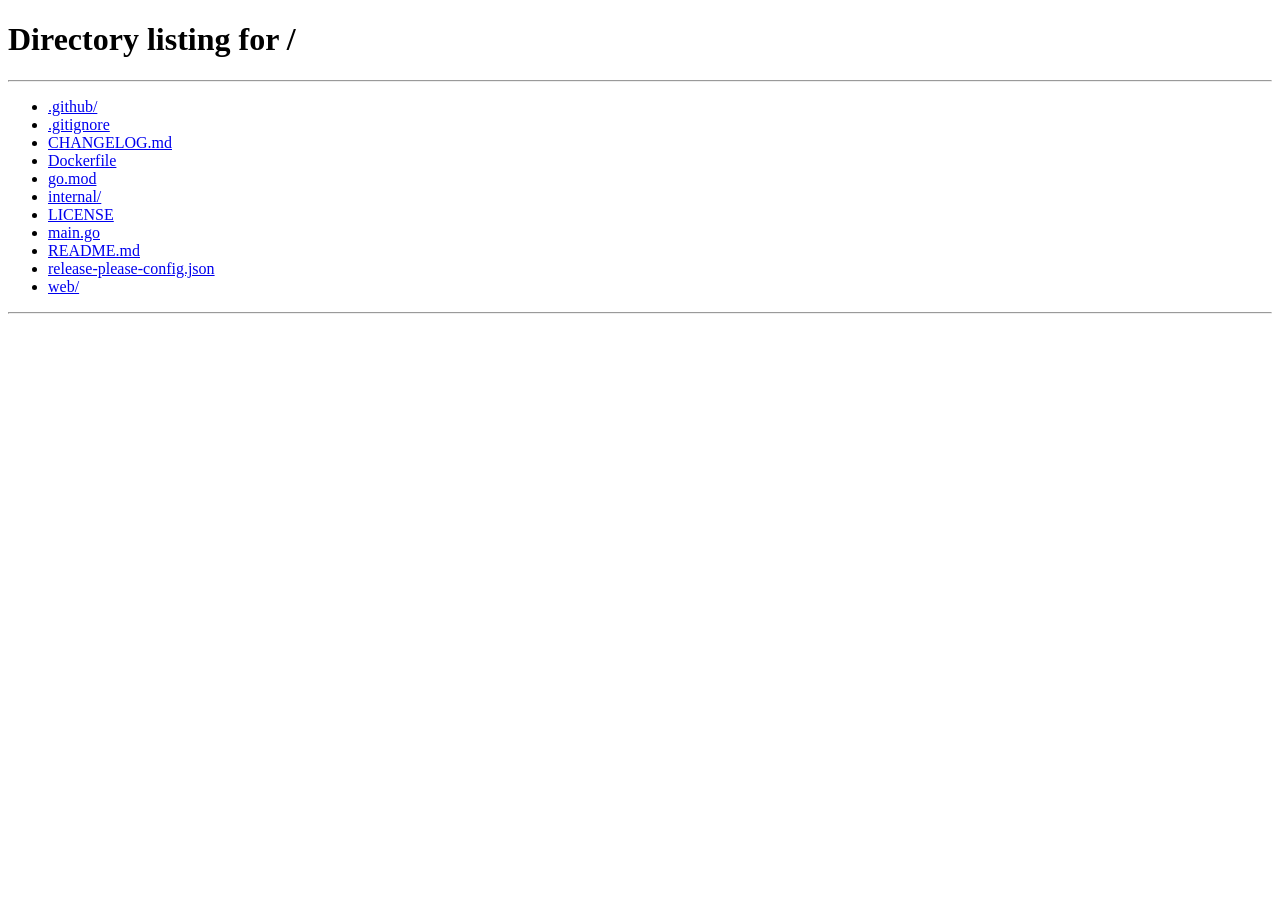
==== web/dashboard.html @ 0f436e24 "fix(scan): preserve initial-scan stats across re-scans After Quick wipe / Deep clean + re-scan, the " ====
<!doctype html>
<html lang="en">
<head>
<meta charset="utf-8">
<meta name="viewport" content="width=device-width,initial-scale=1">
<title>LitterBox — dashboard</title>
<link rel="stylesheet" href="/static/style.css">
</head>
<body data-page="dashboard">
<header>
  <h1><a href="/" class="logo-link">🐈‍⬛ LitterBox | ElfHosted</a> <span class="app-version" id="app-version"></span></h1>
  <p class="tagline">Your Real-Debrid library, post-mortem.</p>
</header>

<main>
  <!-- Compact detection-pattern strip — visible the whole time
       (during scan + after). Mirrors RD_BLOCKED_FILENAME_REGEX
       below; keep the two in sync when updating the regex. -->
  <details class="detect-strip">
    <summary>🔬 LitterBox detects these filename patterns out of the box <span class="muted small">(click to expand)</span></summary>
    <div class="regex-chips">
      <div class="chip-group">
        <p class="chip-group-label">Bracket-tagged groups</p>
        <span class="chip">[rartv]</span>
        <span class="chip">[rarbg]</span>
        <span class="chip">[eztv]</span>
      </div>
      <div class="chip-group">
        <p class="chip-group-label">Scene release names</p>
        <span class="chip">YTS</span>
        <span class="chip">Erai-raws</span>
        <span class="chip">CR</span>
      </div>
      <div class="chip-group">
        <p class="chip-group-label">Source markers</p>
        <span class="chip">WEB-DL</span>
        <span class="chip">WEBDL</span>
        <span class="chip">WEB-Rip</span>
        <span class="chip">WEBRip</span>
        <span class="chip">AMZN</span>
        <span class="chip">DSNP</span>
      </div>
    </div>
    <p class="muted small">
      Fast-pass detection. The deep-probe step below catches the long tail.
    </p>
  </details>

  <section id="loading">
    <p id="loading-status">👃 Sniffing your library…</p>
    <progress id="scan-progress" max="100" value="0"></progress>
    <p class="muted small" id="scan-detail"></p>
  </section>

  <section id="results" hidden>
    <h2>🧹 The dirt has been audited</h2>

    <!-- Headline stink rating: tongue-in-cheek 0-10 score driven by
         the broken-bytes percentage. Surfaces the visceral "how bad
         is it?" answer above the breakdown so users get the gut-
         punch before the granular numbers. -->
    <div class="stink" id="stink-card">
      <p class="stink-prelude">your RD library smells:</p>
      <p class="stink-rating" id="stink-rating">—</p>
      <p class="stink-detail" id="stink-detail">—</p>
    </div>

    <!-- Composition pie + legend. The pie is a single conic-gradient
         backed div — no charting library, no JS canvas. The legend
         lists each segment with its swatch, count, and percentage. -->
    <div class="pie-row">
      <div class="pie" id="pie"></div>
      <ul class="legend" id="pie-legend"></ul>
    </div>

    <div class="counts">
      <div class="count-card"><p class="num" id="count-total">—</p><p class="label">total</p></div>
      <div class="count-card healthy"><p class="num" id="count-healthy">—</p><p class="label">😺 healthy</p></div>
      <div class="count-card broken"><p class="num" id="count-broken">—</p><p class="label">💀 broken</p></div>
    </div>

    <!-- Library statistics: size, broken weight, top broken cause. -->
    <div class="stats">
      <div class="stat-card">
        <p class="stat-icon">📦</p>
        <p class="stat-num" id="stat-library-size">—</p>
        <p class="stat-label">library size</p>
      </div>
      <div class="stat-card warn">
        <p class="stat-icon">🦨</p>
        <p class="stat-num" id="stat-broken-size">—</p>
        <p class="stat-label" id="stat-broken-pct">dead weight</p>
      </div>
      <div class="stat-card">
        <p class="stat-icon">🏆</p>
        <p class="stat-num" id="stat-top-status">—</p>
        <p class="stat-label">stinkiest reason</p>
      </div>
    </div>

    <!-- Filtered-class callout — only rendered when the May 2026
         regex catches torrents RD's status field claims are healthy.
         Tells the user "this isn't the old broken-statuses story —
         this is the new rug-pull, and the official UI doesn't show
         it". Most users will be discovering the May-2026 class for
         the first time here so a sentence of context helps. -->
    <div id="filtered-callout" class="filtered-callout" hidden>
      <p>
        <strong>🚫 <span id="filtered-callout-count">0</span> of those are <code>infringing_file</code> — Real-Debrid's May 2026 filter.</strong>
        These appear <em>healthy</em> in Real-Debrid's UI — same status, same progress, same link — but the link is rejected with HTTP 451 the moment anyone tries to play them. LitterBox flags them by filename pattern so you don't have to per-torrent probe.
      </p>
      <p class="muted small">
        <a href="https://rd-rug-pull.netlify.app/" target="_blank" rel="noopener">Background on what changed</a> ·
        <a href="https://www.reddit.com/r/StremioAddons/comments/1t9qa96/elfhosteds_bandaid_fix_for_the_may_2026_rd/" target="_blank" rel="noopener">our server-side mitigation</a>
      </p>
    </div>

    <!-- ============ Step 1: Quick wipe ============
         Scoops everything the fast-pass detection (status field +
         baked-in filename regex) already flagged as broken.
         Instant value — no per-torrent probing required. -->
    <section class="step" id="step-quickwipe" hidden>
      <h3>① Quick wipe</h3>
      <p class="muted small">
        Scoop the torrents the fast pass already flagged
        (<strong id="quickwipe-count">0</strong> rows) — broken
        statuses RD admits to, plus filename-regex hits for the
        May 2026 filter. No further probing needed.
      </p>
      <p>
        <button id="delete-button" type="button" class="danger">🗑️ Quick wipe</button>
        <label class="dryrun-toggle small muted">
          <input type="checkbox" id="backup-toggle" checked>
          💾 Download JSON backup before deleting (recommended)
        </label>
        <label class="dryrun-toggle small muted">
          <input type="checkbox" id="dry-run-toggle">
          🧪 Dry-run mode (no actual deletes — just for testing)
        </label>
      </p>
    </section>

    <!-- ============ Step 2: Deep clean ============
         For each "healthy"-looking torrent (not flagged by Step 1),
         POST /unrestrict/link and check for HTTP 451 + error_code 35.
         Catches the May 2026 filter class that the filename regex
         missed. Rate-limited client-side; abortable; cached in
         localStorage per-hash so a re-scan doesn't re-probe. -->
    <section class="step" id="step-deepclean" hidden>
      <h3>② Deep clean (optional)</h3>
      <p class="muted small" id="deepclean-intro">
        Probe every healthy-looking torrent
        (<strong id="deepclean-count">0</strong> rows) via
        <code>/unrestrict/link</code> to catch May-2026 filtered
        torrents the regex missed. Rate-limited at 250 req/min;
        results cached per-hash so a re-scan picks up where you
        left off. Estimated time:
        <strong id="deepclean-eta">—</strong>.
      </p>
      <p id="deepclean-actions">
        <button id="deepclean-button" type="button">🔍 Run deep clean</button>
      </p>
      <div id="deepclean-progress" hidden>
        <progress id="deepclean-bar" max="100" value="0"></progress>
        <p class="muted small" id="deepclean-detail">starting…</p>
        <p><button id="deepclean-abort" type="button" class="muted">Abort</button></p>
      </div>
      <div id="deepclean-result" hidden>
        <p>
          <strong id="deepclean-result-summary">—</strong>
        </p>
        <p id="deepclean-scoop-row" hidden>
          <button id="deepclean-scoop-button" type="button" class="danger">🗑️ Scoop deep-clean catches</button>
        </p>
      </div>
    </section>

    <!-- ============ Discovery / Reddit report ============ -->
    <section class="step" id="step-discovery" hidden>
      <h3>📰 File a LitterBox report</h3>
      <p class="muted small">
        Post your library's results to the community — your
        breakdown, your stink rating, and any candidate filter
        patterns your library surfaced. One click copies the report
        to your clipboard and opens the megathread; paste into the
        comment box and submit. Every report helps refine the next
        LitterBox release.
      </p>
      <p class="muted small">
        <strong>Candidate filter patterns from your library:</strong>
      </p>
      <ul id="discovery-list" class="discovery-list"></ul>
      <p>
        <button id="discovery-reddit" type="button" hidden>🚀 Copy report + open r/StremioAddons →</button>
        <button id="discovery-copy" type="button" class="muted">📋 Copy report only</button>
      </p>
    </section>

    <p id="all-clean" hidden class="ok">🧼 Nothing to clean up — your library is spotless.</p>

    <!-- Share-the-news buttons. Three tones; each generates the
         text from the stats just computed. Twitter intent URL +
         clipboard copy for cross-platform reach without us managing
         per-platform OAuth or instance picking. -->
    <section class="share">
      <h3>📣 Share the carnage</h3>
      <p class="muted small">Three pre-canned posts you can fire off in one click. We don't track anything — these just open Twitter/X or copy to your clipboard.</p>

      <div class="share-card">
        <p class="share-tone">😤 Vent</p>
        <p class="share-text" id="share-shame">…</p>
        <p class="share-actions">
          <button type="button" class="muted" data-share-copy="share-shame">📋 Copy</button>
          <button type="button" data-share-tweet="share-shame">𝕏 Tweet</button>
          <button type="button" class="share-reroll" data-share-reroll="share-shame">🎲 Reroll</button>
        </p>
      </div>

      <div class="share-card">
        <p class="share-tone">🐈‍⬛ Brag</p>
        <p class="share-text" id="share-tool">…</p>
        <p class="share-actions">
          <button type="button" class="muted" data-share-copy="share-tool">📋 Copy</button>
          <button type="button" data-share-tweet="share-tool">𝕏 Tweet</button>
          <button type="button" class="share-reroll" data-share-reroll="share-tool">🎲 Reroll</button>
        </p>
      </div>

      <div class="share-card">
        <p class="share-tone">🚪 Plot escape</p>
        <p class="share-text" id="share-elfhosted">…</p>
        <p class="share-actions">
          <button type="button" class="muted" data-share-copy="share-elfhosted">📋 Copy</button>
          <button type="button" data-share-tweet="share-elfhosted">𝕏 Tweet</button>
          <button type="button" class="share-reroll" data-share-reroll="share-elfhosted">🎲 Reroll</button>
        </p>
      </div>
    </section>
  </section>

  <section id="confirm" hidden>
    <h2>🚨 Confirm bulk scoop</h2>
    <p>
      You're about to delete <strong id="confirm-count">0</strong> broken torrents
      from your Real-Debrid library. This <strong>cannot be undone</strong> via LitterBox —
      you'd need to re-add each magnet manually.
    </p>
    <p id="confirm-dry-banner" hidden class="ok small">🧪 Dry-run mode is ON — no actual deletes will be sent.</p>
    <p>Type <code>delete</code> to confirm:</p>
    <input type="text" id="confirm-input" class="confirm-input" autocomplete="off" autocapitalize="off">
    <p>
      <button id="confirm-button" type="button" class="danger" disabled>Scoop 'em</button>
      <button id="cancel-button" type="button" class="muted">Cancel</button>
    </p>
  </section>

  <section id="deleting" hidden>
    <h2>🧹 Scooping…</h2>
    <progress id="delete-progress" max="100" value="0"></progress>
    <p class="muted small" id="delete-detail"></p>
  </section>

  <section id="done" hidden>
    <h2 id="done-title">🐈‍⬛ Done</h2>
    <!-- Before/after stink comparison — same rating function as the
         scan headline, computed once with pre-delete stats, once with
         post-delete stats (broken bytes/count subtracted off). -->
    <div class="before-after" id="before-after">
      <div class="ba-cell">
        <p class="ba-label">before</p>
        <p class="ba-rating" id="ba-before-rating">—</p>
        <p class="ba-detail muted small" id="ba-before-detail">—</p>
      </div>
      <div class="ba-arrow">→</div>
      <div class="ba-cell">
        <p class="ba-label">after</p>
        <p class="ba-rating" id="ba-after-rating">—</p>
        <p class="ba-detail muted small" id="ba-after-detail">—</p>
      </div>
    </div>
    <p id="done-detail" class="muted small"></p>
    <p>
      <button id="rescan-button" type="button">🔄 Re-scan library</button>
      <button id="signout-button" type="button" class="muted">Sign out</button>
    </p>
  </section>
</main>

<footer>
  <p class="muted small">
    Built by <a href="https://elfhosted.com">ElfHosted</a>.
    Tired of broken Real-Debrid torrents?
    <a href="https://store.elfhosted.com/product-category/personal-stacks/personal-media-stacks/?utm_source=litterbox&amp;utm_medium=dashboard&amp;utm_campaign=rd-migration">
      Our CatBox personal media stacks run on TorBox</a> — lazy-materialise so nothing
    ever sits broken in your library.
  </p>
</footer>

<script src="/static/app.js"></script>
<script>
// Dashboard logic. Depends on /static/app.js for the rate-limited
// proxiedFetch + localStorage helpers (exported on window.litterbox).

(function () {
  "use strict";

  // BROKEN_STATUSES — torrents RD itself admits are broken via the
  // `status` field. Four categories taken from RD's documented enum.
  // Mirrors catbox's BrokenRDStatuses (internal/rdimport/rd_client.go)
  // so the taxonomy stays consistent across our tools.
  const BROKEN_STATUSES = {
    error:        "⚠️ error",
    virus:        "🦠 virus-flagged",
    dead:         "💀 dead",
    magnet_error: "🧲❌ bad magnet",
  };

  // FILTERED_STATUS — synthesized client-side, NOT a real RD status.
  // RD's May 2026 "infringing_file" filter doesn't surface on the
  // /torrents list (we confirmed against a live filtered torrent:
  // status reports "downloaded", progress 100, link present — only
  // /unrestrict/link returns HTTP 451 + error_code 35). Probing every
  // torrent via /unrestrict/link is correct but takes ~14h for a 10k
  // library at RD's 250-req/min ceiling.
  //
  // The regex below is the same pattern ElfHosted's server-side band-
  // aid uses to predict filter hits from the filename alone. It's a
  // heuristic — fast, free, no API calls — that catches the bulk of
  // the May 2026 class with near-zero false negatives on the affected
  // population. False positives are possible (legitimate WEB-DL
  // releases that still work) and the user can always untick those
  // before scooping.
  //
  // Pattern decomposition:
  //   \[(rartv|rarbg|eztv)\]     bracket-tagged release groups
  //   \b(YTS|Erai-raws|CR)\b     word-bounded scene names
  //   (WEB-?Rip|WEB-?DL|AMZN|DSNP) source identifiers; the optional
  //                                hyphen catches "WEBRip" and
  //                                "WEB-Rip" alike (real-world
  //                                torrents use both spellings)
  //
  // Operator can override via the RD_BLOCKED_FILENAME_REGEX env var
  // (exposed through /api/config) to update the pattern between
  // releases without rebuilding.
  const RD_BLOCKED_FILENAME_FALLBACK =
    "\\[(rartv|rarbg|eztv)\\]|\\b(YTS|Erai-raws|CR)\\b|(WEB-?Rip|WEB-?DL|AMZN|DSNP)";
  let _rdRegex = null, _rdRegexSource = null;
  function rdBlockedFilenameRegex() {
    const src = (window.litterbox && window.litterbox.cfg && window.litterbox.cfg.rdBlockedFilenameRegex)
      || RD_BLOCKED_FILENAME_FALLBACK;
    if (src !== _rdRegexSource) {
      _rdRegex = new RegExp(src, "i");
      _rdRegexSource = src;
    }
    return _rdRegex;
  }

  // The synthesized status key + label. Pretends to be just another
  // entry in the broken set from the consumer's POV. Two variants:
  // a long label for the legend + callout where there's room for
  // the full descriptor, and a short label for tight UI slots like
  // the "worst offender" stat card.
  // Labels mirror RD's actual error_code literal ("infringing_file")
  // so the term in the UI matches what users see in /unrestrict/link
  // responses, forum posts, and the verbatim "infringing_file errors
  // everywhere" complaints across r/StremioAddons and X. The May-2026
  // timeline context lives in the surrounding narrative copy, not in
  // the status label itself.
  const FILTERED_STATUS_KEY = "filtered";
  const FILTERED_STATUS_LABEL = "🚫 infringing_file";
  const FILTERED_STATUS_SHORT = "🚫 infringing_file";

  // Combined view: which RD status (real or synthesized) is broken.
  // Order matters when both could apply — RD's own status takes
  // precedence so the user understands the most-explicit signal first.
  function classifyStatus(torrent) {
    if (BROKEN_STATUSES.hasOwnProperty(torrent.status)) return torrent.status;
    if (rdBlockedFilenameRegex().test(torrent.filename || "")) {
      return FILTERED_STATUS_KEY;
    }
    return null; // healthy / in-flight
  }
  const isBroken = (t) => classifyStatus(t) !== null;

  // Friendly label dispatch — consumes the synthesized + real labels
  // through one entry point. The `short` variant is for tight slots
  // (stat-card titles) that can't fit the full descriptor; falls
  // back to the long label for statuses that don't have a short
  // form (the four real RD statuses are already short).
  function labelFor(status, opts) {
    if (status === FILTERED_STATUS_KEY) {
      return (opts && opts.short) ? FILTERED_STATUS_SHORT : FILTERED_STATUS_LABEL;
    }
    return BROKEN_STATUSES[status] || status;
  }

  // Dry-run flag persisted in localStorage so a refresh keeps the
  // local-testing posture across reloads. Default OFF — real deletes
  // are the production case.
  const DRY_RUN_KEY = "litterbox:dryRun";
  const isDryRun = () => localStorage.getItem(DRY_RUN_KEY) === "1";

  function $(id) { return document.getElementById(id); }
  function show(id) { $(id).hidden = false; }
  function hide(id) { $(id).hidden = true; }

  // Guard: redirect to sign-in if no token.
  if (!localStorage.getItem("rd:accessToken")) {
    window.location.href = "/";
    return;
  }

  // Wire the dry-run toggle to localStorage on page load.
  const dryToggle = $("dry-run-toggle");
  dryToggle.checked = isDryRun();
  dryToggle.addEventListener("change", (e) => {
    if (e.target.checked) localStorage.setItem(DRY_RUN_KEY, "1");
    else localStorage.removeItem(DRY_RUN_KEY);
  });

  // _allTorrents holds the full /torrents response from the most
  // recent scan, used for the backup download. Captured at scan time
  // so the backup represents what the user actually saw when they
  // clicked apply, not whatever RD's state looks like at apply time.
  let _allTorrents = [];

  // _deepCatchIds is populated by runDeepClean — the subset of
  // torrents that LOOKED healthy on the fast pass but came back
  // 451 + error_code 35 from /unrestrict/link.
  let _deepCatchIds = [];

  // _activeScoopMode tracks which step's results the current
  // delete-flow is consuming — "quickwipe" or "deepclean". Used by
  // the delete loop to look up the right id set, and by the done-
  // screen copy to say "scooped via X". Pre-set to "quickwipe" so
  // the historical single-button flow stays correct.
  let _activeScoopMode = "quickwipe";

  // ============================================================
  // localStorage keys for the discovery layer. All client-side —
  // no server ever sees any of this data.
  // ============================================================

  // Per-hash probe outcome cache. Survives across scan sessions so
  // a refresh doesn't redo a 30-minute probe walk. Shape:
  //   { "<hash>": { outcome: "filtered"|"healthy", at: <unix-ms> } }
  // Reads tolerate missing keys; writes happen as the probe runs.
  const PROBE_CACHE_KEY = "litterbox:probeCache";

  // Append-only release-field aggregates across all probe sessions.
  // Shape: { "<field>:<value>": { f: <n>, h: <n> } } — e.g.
  // "group:flux", "source:webdl", "codec:x264". Feeds the discovery
  // analysis; never sent anywhere.
  const RELEASE_AGG_KEY = "litterbox:releaseAggregates";

  // Community megathread the "Post to Reddit" button opens. Auto-
  // copies the report to the clipboard so the user can paste into
  // the megathread's comment box. URL comes from REDDIT_MEGATHREAD_URL
  // env var via /api/config — when unset, the button is hidden so
  // users don't get bounced to a 404. Operator rotates the URL via
  // configmap edit; stakater reloader bounces the pods.
  function getRedditMegathreadUrl() {
    return window.litterbox && window.litterbox.cfg && window.litterbox.cfg.redditMegathreadUrl;
  }
  function updateRedditButtonVisibility() {
    const btn = $("discovery-reddit");
    if (!btn) return;
    if (getRedditMegathreadUrl()) {
      btn.hidden = false;
    } else {
      btn.hidden = true;
    }
  }
  window.addEventListener("litterbox:config", updateRedditButtonVisibility);

  function loadProbeCache() {
    try { return JSON.parse(localStorage.getItem(PROBE_CACHE_KEY) || "{}"); }
    catch { return {}; }
  }
  function saveProbeCache(cache) {
    localStorage.setItem(PROBE_CACHE_KEY, JSON.stringify(cache));
  }
  function loadReleaseAgg() {
    try { return JSON.parse(localStorage.getItem(RELEASE_AGG_KEY) || "{}"); }
    catch { return {}; }
  }
  function saveReleaseAgg(agg) {
    localStorage.setItem(RELEASE_AGG_KEY, JSON.stringify(agg));
  }

  // maybeRebuildAggregates — on first scan after upgrade, populate
  // releaseAggregates by re-parsing every cached probe verdict's
  // filename. Lets users carry forward signal from prior probe
  // sessions without re-paying the /unrestrict cost.
  function maybeRebuildAggregates(torrents) {
    const agg = loadReleaseAgg();
    if (Object.keys(agg).length > 0) return;
    const cache = loadProbeCache();
    if (Object.keys(cache).length === 0) return;
    let dirty = false;
    for (const t of torrents) {
      const v = cache[t.hash];
      if (!v) continue;
      if (v.outcome !== "filtered" && v.outcome !== "healthy") continue;
      const parsed = parseRelease(t.filename);
      for (const [field, value] of Object.entries(parsed)) {
        if (!value) continue;
        const key = `${field}:${value}`;
        if (!agg[key]) agg[key] = { f: 0, h: 0 };
        if (v.outcome === "filtered") agg[key].f++;
        else agg[key].h++;
        dirty = true;
      }
    }
    if (dirty) saveReleaseAgg(agg);
  }

  // ============================================================
  // parseRelease — structured field extraction from a torrent
  // filename. Returns a subset of {group, source, codec,
  // resolution, audio}; absent fields are undefined. Targets the
  // common scene/p2p naming conventions. Output values are
  // lowercased for canonical aggregation keys.
  // ============================================================
  function parseRelease(filename) {
    if (!filename) return {};
    let base = filename.replace(/\.(mkv|mp4|avi|m4v|mov|wmv|flv|webm|ts)$/i, "");
    while (/\[[^\]]*\]$/.test(base)) {
      base = base.replace(/\[[^\]]*\]$/, "").trim();
    }
    const text = base.replace(/[._]/g, " ");
    const out = {};

    const res = text.match(/\b(2160p|1080p|720p|480p|4k|uhd)\b/i);
    if (res) out.resolution = res[1].toLowerCase();

    const codec = text.match(/\b(x265|x264|h\.?265|h\.?264|hevc|avc|vp9|av1|xvid|divx)\b/i);
    if (codec) out.codec = codec[1].toLowerCase().replace(/\./g, "");

    const source = text.match(/\b(WEB-?DL|WEB-?Rip|BD-?Rip|BR-?Rip|DVD-?Rip|HD-?Rip|HDTV|HD-?CAM|HD-?TC|HD-?TS|BluRay|BD-?Remux|REMUX|AMZN|DSNP|NFLX|HMAX|MAX|ATVP|HULU|PCOK|PMTP)\b/i);
    if (source) out.source = source[1].toLowerCase().replace(/-/g, "");

    const audio = text.match(/\b(DDP?\d(\.\d)?|AAC\d?(\.\d)?|AC-?3|E?AC-?3|DTS(-HD)?(-MA)?|FLAC|MP3|Opus|TrueHD|Atmos)\b/i);
    if (audio) out.audio = audio[0].toLowerCase().replace(/[.-]/g, "");

    // Release group — last hyphen-separated fragment in the base.
    // Defensively skip values that are clearly codec/channel
    // markers rather than groups.
    const groupMatch = base.match(/-([A-Za-z0-9_.]+)$/);
    if (groupMatch) {
      const candidate = groupMatch[1].toLowerCase();
      const looksLikeGroup =
        !/^[xh]\.?\d{3}$/.test(candidate) &&
        !/^\d+\.\d+$/.test(candidate) &&
        !/^(aac|ac3|ddp?|dts(-?hd)?(-?ma)?|flac|mp3|opus|truehd|atmos)\d?(\.\d)?$/i.test(candidate);
      if (looksLikeGroup) out.group = candidate;
    }

    return out;
  }

  // bakedInRegexTokens is the set of tokens already covered by
  // RD_BLOCKED_FILENAME_REGEX — used by the discovery analysis to
  // filter OUT candidates that wouldn't actually be a new pattern.
  // Kept in sync manually with the regex above; small enough that
  // a comment-driven approach is fine.
  const bakedInRegexTokens = new Set([
    "rartv", "rarbg", "eztv", "yts", "erai-raws", "cr",
    "webrip", "web-dl", "amzn", "dsnp",
  ]);

  // ============================================================
  // Deep probe: POST /unrestrict/link for every "healthy"-looking
  // torrent, surface HTTP 451 + error_code 35 as ground-truth
  // filtered. Rate-limited by the existing proxiedFetch wrapper
  // (240ms / 250 req/min); abortable via the AbortController
  // pattern; per-hash results cached to localStorage so a refresh
  // mid-probe picks up where it left off.
  // ============================================================

  // Holds an in-flight abort signal so the abort button can cancel
  // the probe loop mid-flight. AbortError percolates up and the
  // loop unwinds cleanly.
  let _probeAbort = null;

  async function runDeepProbe(toProbe, onProgress) {
    const cache = loadProbeCache();
    const releaseAgg = loadReleaseAgg();
    let probedNow = 0, filtered = 0, healthy = 0, deadLink = 0, cached = 0, errored = 0;
    const filteredTorrents = [];
    const healthyTorrents = [];
    const deadLinkTorrents = [];
    const abortCtl = new AbortController();
    _probeAbort = abortCtl;

    // dead-link cache TTL — these outcomes are "the hoster CDN was
    // down at probe time" which CAN recover. We re-check after 24h
    // so a re-scan picks up resurrected items. Filtered / healthy
    // never expire (filter is permanent; healthy stays healthy).
    const DEAD_LINK_TTL_MS = 24 * 60 * 60 * 1000;

    // Batched cache flush — write every CACHE_FLUSH_EVERY probes
    // instead of after every iteration. localStorage.setItem is
    // synchronous and JSON.stringify is O(n) over the entire cache,
    // so flushing per-row burns visible CPU on a multi-hundred
    // probe run. Worst case on abort/crash, we lose the last <25
    // verdicts — acceptable, the user will just re-probe them.
    const CACHE_FLUSH_EVERY = 25;
    let dirty = 0;
    const flushCache = () => {
      if (dirty === 0) return;
      saveProbeCache(cache);
      dirty = 0;
    };

    try {
      for (let i = 0; i < toProbe.length; i++) {
        if (abortCtl.signal.aborted) throw new DOMException("aborted", "AbortError");
        const t = toProbe[i];
        let outcome = (cache[t.hash] && cache[t.hash].outcome) || null;

        // Honor TTL on dead-link cache entries — those can recover,
        // unlike filtered/healthy which are stable. After the TTL
        // expires we drop the cached verdict and re-probe.
        if (outcome === "dead-link" && cache[t.hash] && (Date.now() - cache[t.hash].at) > DEAD_LINK_TTL_MS) {
          outcome = null;
        }
        // Track whether this row's outcome came from cache vs a
        // fresh probe, so we can keep the counters mutually
        // exclusive (cached items used to also be counted in
        // filtered/healthy, which made the running tally exceed the
        // bar position).
        let fromCache = !!outcome;

        if (!outcome) {
          // Not cached — actually call RD.
          if (!t.links || t.links.length === 0) {
            // No link to probe — treat as inconclusive, skip.
            errored++;
            onProgress({ i, total: toProbe.length, filtered, healthy, cached, errored });
            continue;
          }
          const link = t.links[0];
          try {
            const body = new URLSearchParams({ link }).toString();
            const r = await window.litterbox.proxiedFetch(
              `/rest/1.0/unrestrict/link`,
              {
                method: "POST",
                headers: { "Content-Type": "application/x-www-form-urlencoded" },
                body,
                // onRetry hook lets us surface mid-retry backoff
                // to the UI so a long 429 wait doesn't read as
                // "stuck" (field report on first deep probe).
                onRetry: ({ reason, attempt, backoffMs }) => {
                  onProgress({
                    i, total: toProbe.length, filtered, healthy, cached, errored,
                    retry: { reason, attempt, backoffMs },
                  });
                },
              }
            );
            if (r.status === 451) {
              outcome = "filtered";
            } else if (r.status === 503) {
              // 503 with a known RD stable-error body — hoster
              // unavailable / in maintenance. doProxied already
              // skipped retry on these, so we get here fast. Treat
              // as a third outcome category alongside filtered and
              // healthy — different cause, but equally "this torrent
              // doesn't work" from the user's POV. Scooping is up to
              // the user.
              let isDeadLink = false;
              try {
                const j = await r.clone().json();
                if (j.error_code === 19 || j.error_code === 23) isDeadLink = true;
              } catch { /* unexpected 503 body — fall through to errored */ }
              if (isDeadLink) {
                outcome = "dead-link";
              } else {
                errored++;
                onProgress({ i, total: toProbe.length, filtered, healthy, deadLink, cached, errored });
                continue;
              }
            } else if (r.status === 401 || r.status === 403) {
              // Token rejected mid-probe — flush whatever we have
              // before bouncing so the user's progress isn't lost.
              flushCache();
              localStorage.clear();
              window.location.href = "/";
              return null;
            } else if (r.ok) {
              // 200 means the unrestrict succeeded — torrent is
              // genuinely playable. Mark healthy.
              outcome = "healthy";
            } else {
              // Other errors (429 with retry budget exhausted, other
              // 5xx without a known stable-error body, etc.) —
              // inconclusive. DON'T cache; a future probe can retry.
              errored++;
              onProgress({ i, total: toProbe.length, filtered, healthy, deadLink, cached, errored });
              continue;
            }
            cache[t.hash] = { outcome, at: Date.now() };
            dirty++;
            if (dirty >= CACHE_FLUSH_EVERY) flushCache();
            probedNow++;
          } catch (e) {
            if (e.name === "AbortError") throw e;
            errored++;
            onProgress({ i, total: toProbe.length, filtered, healthy, deadLink, cached, errored });
            continue;
          }
        }

        // Field aggregation: every probed torrent's parsed release
        // fields get counted against the outcome. Filtered (May-2026)
        // and healthy contribute to the discovery signal. Dead-link
        // is excluded — those correlate with a hoster CDN problem,
        // not with release naming.
        if (outcome === "filtered" || outcome === "healthy") {
          const parsed = parseRelease(t.filename);
          for (const [field, value] of Object.entries(parsed)) {
            if (!value) continue;
            const key = `${field}:${value}`;
            if (!releaseAgg[key]) releaseAgg[key] = { f: 0, h: 0 };
            if (outcome === "filtered") releaseAgg[key].f++;
            else releaseAgg[key].h++;
          }
        }

        // Per-row counter bookkeeping: each row increments EXACTLY
        // ONE of {cached, filtered, healthy, deadLink, errored} so
        // the running tally always equals i+1.
        if (fromCache) {
          cached++;
        } else if (outcome === "filtered") {
          filtered++;
          filteredTorrents.push(t);
        } else if (outcome === "dead-link") {
          deadLink++;
          deadLinkTorrents.push(t);
        } else {
          healthy++;
          healthyTorrents.push(t);
        }
        onProgress({ i, total: toProbe.length, filtered, healthy, deadLink, cached, errored });
      }
    } finally {
      _probeAbort = null;
      // Final flushes on the way out — completion OR abort path.
      flushCache();
      saveReleaseAgg(releaseAgg);
    }
    return { probedNow, filtered, healthy, deadLink, cached, errored, filteredTorrents, healthyTorrents, deadLinkTorrents };
  }

  // ============================================================
  // Discovery analysis: find (field, value) pairs strongly
  // correlated with filtering. Only release-tag fields (group,
  // source) are surfaced — title / resolution / audio carry no
  // filter signal.
  // ============================================================
  const DISCOVERY_FIELDS = new Set(["group", "source"]);

  // annotateCoOccurrence — for each candidate, list the OTHER
  // (field, value) pairs that appear in *every* filtered torrent
  // containing the candidate AND are themselves strongly filter-
  // correlated. Without this filter the list floods with
  // universally-common attributes (resolution:1080p, codec:h264)
  // that co-occur trivially because most releases use them.
  //
  // Tightened to 90% ratio + 10-observation floor after seeing
  // codec:h264 surface at 77% from a small probed subset — that's
  // "h264 is popular", not "h264 is filtered". The stricter cutoff
  // keeps the list to fields a curator would consider load-bearing.
  const COOCCUR_MIN_RATIO = 0.90;
  const COOCCUR_MIN_FILTERED = 10;
  function annotateCoOccurrence(candidates, torrents) {
    const cache = loadProbeCache();
    const releaseAgg = loadReleaseAgg();
    const filteredParsed = [];
    for (const t of torrents) {
      const v = cache[t.hash];
      if (!v || v.outcome !== "filtered") continue;
      filteredParsed.push(parseRelease(t.filename));
    }
    for (const c of candidates) {
      const matches = filteredParsed.filter(p => p[c.field] === c.value);
      if (matches.length === 0) { c.cooccurs = []; continue; }
      const counts = {};
      for (const p of matches) {
        for (const [f, v] of Object.entries(p)) {
          if (!v || f === c.field) continue;
          const k = `${f}:${v}`;
          counts[k] = (counts[k] || 0) + 1;
        }
      }
      c.cooccurs = Object.entries(counts)
        .filter(([, n]) => n === matches.length)
        .map(([k]) => {
          const agg = releaseAgg[k] || { f: 0, h: 0 };
          const total = agg.f + agg.h;
          const ratio = total > 0 ? agg.f / total : 0;
          const value = k.slice(k.indexOf(":") + 1);
          return { key: k, ratio, value, filtered: agg.f };
        })
        .filter(co => co.ratio >= COOCCUR_MIN_RATIO)
        .filter(co => co.filtered >= COOCCUR_MIN_FILTERED)
        // Skip values already covered by the baked-in regex —
        // surfacing them as co-occurrence is redundant noise.
        .filter(co => !bakedInRegexTokens.has(co.value))
        .sort((a, b) => b.ratio - a.ratio);
    }
  }

  function findDiscoveryCandidates(releaseAgg, minFiltered, minRatio) {
    const out = [];
    for (const [key, counts] of Object.entries(releaseAgg)) {
      const colon = key.indexOf(":");
      if (colon < 0) continue; // legacy bare-token entries: skip
      const field = key.slice(0, colon);
      const value = key.slice(colon + 1);
      if (!DISCOVERY_FIELDS.has(field)) continue;
      const total = counts.f + counts.h;
      if (counts.f < minFiltered) continue;
      const ratio = total > 0 ? counts.f / total : 0;
      if (ratio < minRatio) continue;
      if (bakedInRegexTokens.has(value)) continue;
      out.push({ field, value, filtered: counts.f, healthy: counts.h, ratio });
    }
    out.sort((a, b) => b.filtered - a.filtered || b.ratio - a.ratio);
    return out;
  }

  // _lastProbeResult — populated by the deep-clean handler after a
  // successful probe run. Captured so the Reddit report can include
  // the deep-clean breakdown (filtered + dead-link counts found via
  // /unrestrict/link) even if the user clicks the report button
  // after navigating around the page. Null until the first probe.
  let _lastProbeResult = null;

  const DISCOVERY_DISPLAY_LIMIT = 15;

  function renderDiscovery(candidates) {
    const ul = $("discovery-list");
    ul.innerHTML = "";
    if (candidates.length === 0) {
      const li = document.createElement("li");
      li.className = "muted small";
      li.textContent = "No new pattern candidates from your library — the baked-in regex covered everything we saw.";
      ul.appendChild(li);
    } else {
      const shown = candidates.slice(0, DISCOVERY_DISPLAY_LIMIT);
      for (const c of shown) {
        const li = document.createElement("li");
        const label = `${window.litterbox.escapeHTML(c.field)}:${window.litterbox.escapeHTML(c.value)}`;
        let html = `<code>${label}</code> — ` +
          `<strong>${c.filtered}</strong> filtered, ${c.healthy} healthy ` +
          `<span class="muted small">(${(c.ratio * 100).toFixed(1)}% filter-correlated)</span>`;
        if (c.cooccurs && c.cooccurs.length > 0) {
          const co = c.cooccurs
            .map(o => `<code>${window.litterbox.escapeHTML(o.key)}</code> (${(o.ratio * 100).toFixed(0)}%, ${o.filtered} filtered)`)
            .join(", ");
          html += `<br><span class="muted small">always co-occurs with: ${co}</span>`;
        }
        li.innerHTML = html;
        ul.appendChild(li);
      }
      if (candidates.length > DISCOVERY_DISPLAY_LIMIT) {
        const li = document.createElement("li");
        li.className = "muted small";
        li.textContent = `…and ${candidates.length - DISCOVERY_DISPLAY_LIMIT} more weaker correlations (not shown).`;
        ul.appendChild(li);
      }
    }
    show("step-discovery");
  }

  // pickRandom — uniform random pick from an array.
  function pickRandom(arr) {
    return arr[Math.floor(Math.random() * arr.length)];
  }

  // Reddit-report headlines — picked at random per render.
  // ctx fields: { total, brokenBytes, libraryBytes, pct, stink }
  const REDDIT_HEADLINES = [
    (c) => `**LitterBox cleaned ${c.pct}% of my ${c.libraryBytes} Real-Debrid library (that RD broke)**`,
    (c) => `**${c.pct}% of my ${c.libraryBytes} Real-Debrid library was broken. LitterBox scooped it.**`,
    (c) => `**Real-Debrid broke ${c.brokenBytes} of my ${c.libraryBytes} library (${c.pct}%). LitterBox cleaned it up.**`,
    (c) => `**LitterBox audit of my ${c.libraryBytes} Real-Debrid library: ${c.brokenBytes} broken (${c.pct}%)**`,
    (c) => `**Found ${c.brokenBytes} of dead weight in my ${c.libraryBytes} Real-Debrid library — ${c.pct}% gone, LitterBox cleaned the rest up**`,
    (c) => `**My Real-Debrid library was ${c.pct}% rot (${c.brokenBytes} of ${c.libraryBytes}). LitterBox scooped it.**`,
  ];

  // buildRedditReport returns the markdown the user pastes into the
  // community megathread comment box.
  function buildRedditReport(stats, stink, probeResult, candidates) {
    const filteredViaRegex = stats.brokenByStatus[FILTERED_STATUS_KEY] || 0;
    const probeFiltered = (probeResult && probeResult.filtered) || 0;
    const probeDeadLink = (probeResult && probeResult.deadLink) || 0;
    const adminBroken = (stats.brokenByStatus.error || 0)
      + (stats.brokenByStatus.virus || 0)
      + (stats.brokenByStatus.dead || 0)
      + (stats.brokenByStatus.magnet_error || 0);
    const totalScooped = stats.broken + probeFiltered + probeDeadLink;

    // Projected after-state: assume everything broken got cleaned.
    // Same arithmetic as the before/after section so the headline
    // numbers line up.
    const remainingLibBytes = Math.max(0, stats.libraryBytes - stats.brokenBytes);
    const afterStink = stinkRating(0, remainingLibBytes);

    // Inline-comma breakdown — one line vs a 5-row table. Plain-
    // language labels — no "(regex)" / "(hoster_unavailable)" /
    // "/unrestrict probe" jargon. Average Redditor needs to read
    // these and grok them at a glance.
    const parts = [];
    if (filteredViaRegex > 0) parts.push(`${filteredViaRegex} caught by filename pattern`);
    if (probeFiltered > 0)    parts.push(`${probeFiltered} more caught by per-torrent probe`);
    if (probeDeadLink > 0)    parts.push(`${probeDeadLink} dead-link errors`);
    if (adminBroken > 0)      parts.push(`${adminBroken} flagged broken by RD`);
    const breakdown = parts.join(" · ");

    const headline = pickRandom(REDDIT_HEADLINES)({
      total: totalScooped,
      brokenBytes: fmtBytesRounded(stats.brokenBytes),
      libraryBytes: fmtBytesRounded(stats.libraryBytes),
      pct: stink.pct.toFixed(1),
      stink,
    });
    const lines = [
      headline,
      "",
      `Stink rating: **${stink.label} (${stink.score}/10)** → **${afterStink.label} (${afterStink.score}/10)** ✨`,
      "",
      `**Breakdown:** ${breakdown}`,
      "",
    ];

    if (candidates && candidates.length > 0) {
      const shown = candidates.slice(0, DISCOVERY_DISPLAY_LIMIT);
      // Drop the "Co-occurs with" column when no candidate has any
      // co-occurrence data — saves explaining what "co-occurs" means
      // for the common case where the column would just be "—" rows.
      const hasCooccurs = shown.some(c => c.cooccurs && c.cooccurs.length > 0);

      lines.push("**Tags not yet in LitterBox's built-in filter list, found in 100%-filtered torrents in my library:**");
      lines.push("");
      if (hasCooccurs) {
        lines.push("| Field | Value | Filtered | Healthy | % filtered | Co-occurs with |");
        lines.push("|---|---|---:|---:|---:|---|");
      } else {
        lines.push("| Field | Value | Filtered | Healthy | % filtered |");
        lines.push("|---|---|---:|---:|---:|");
      }
      for (const c of shown) {
        const baseRow = `| \`${c.field}\` | \`${c.value}\` | ${c.filtered} | ${c.healthy} | ${(c.ratio * 100).toFixed(1)}% |`;
        if (hasCooccurs) {
          const co = (c.cooccurs && c.cooccurs.length > 0)
            ? c.cooccurs.map(o => `\`${o.key}\` (${(o.ratio * 100).toFixed(0)}%, ${o.filtered} filtered)`).join(", ")
            : "—";
          lines.push(`${baseRow} ${co} |`);
        } else {
          lines.push(baseRow);
        }
      }
      if (candidates.length > DISCOVERY_DISPLAY_LIMIT) {
        const fill = hasCooccurs ? " | | | | | |" : " | | | | |";
        lines.push(`| _…and ${candidates.length - DISCOVERY_DISPLAY_LIMIT} more_${fill}`);
      }
      lines.push("");
    }

    lines.push("---");
    lines.push("");
    lines.push("Tool: [LitterBox](https://litterbox.elfhosted.com) — open-source, runs in-browser, signs in with your RD account.");
    lines.push("");
    lines.push("Migrating from Real-Debrid to TorBox with the catalog intact: [ElfHosted's CatBox personal media stacks](https://store.elfhosted.com/product-category/personal-stacks/personal-media-stacks/?utm_source=litterbox&utm_medium=reddit&utm_campaign=rd-migration) — API and policy compliant, TorBox-endorsed.");

    return lines.join("\n");
  }

  // downloadBackup serializes the broken-set as a JSON file the
  // browser downloads. Format is DMM-compatible by design: DMM's
  // localRestore (src/utils/localRestore.ts) reads a bare JSON array
  // and consumes only `.hash` from each row — anything else is
  // silently tolerated. We keep `filename` alongside (a) for human-
  // readable inspection in a text editor and (b) because DMM's own
  // export emits it too.
  //
  // The .dmm.json suffix is DMM's convention; we adopt it so a user
  // dragging the file into DMM's import picker has the file-type
  // hint pre-applied. Restore picker accepts any .json so we're not
  // gating compatibility on the extension — just helping discovery.
  function downloadBackup(toDelete) {
    const arr = toDelete.map(t => ({
      filename: t.filename,
      hash: t.hash,
    }));
    const blob = new Blob([JSON.stringify(arr, null, 2)], { type: "application/json" });
    const url = URL.createObjectURL(blob);
    const a = document.createElement("a");
    a.href = url;
    a.download = `backup-litterbox-${Date.now()}.dmm.json`;
    document.body.appendChild(a);
    a.click();
    document.body.removeChild(a);
    URL.revokeObjectURL(url);
  }

  // ----------- Bytes formatting -----------
  //
  // Human-readable size with two-decimal precision. Base-1024 to
  // match what most users see in clients (GiB labelled as GB is the
  // common-but-wrong convention; we follow it).
  function fmtBytes(n) {
    if (!Number.isFinite(n) || n <= 0) return "0 B";
    const units = ["B", "KB", "MB", "GB", "TB", "PB"];
    let i = 0;
    while (n >= 1024 && i < units.length - 1) {
      n /= 1024; i++;
    }
    return `${n.toFixed(i === 0 ? 0 : 2)} ${units[i]}`;
  }

  // Headline variant — rounds up to the nearest TB/GB. Exact
  // precision still used on the stat cards.
  function fmtBytesRounded(n) {
    if (!Number.isFinite(n) || n <= 0) return "0 B";
    const TB = 1024 ** 4, GB = 1024 ** 3;
    if (n >= TB) return `${Math.ceil(n / TB)} TB`;
    if (n >= GB) return `${Math.ceil(n / GB)} GB`;
    return fmtBytes(n);
  }

  // ----------- Scan -----------

  async function scanLibrary(onProgress) {
    const all = [];
    let page = 1;
    while (true) {
      const r = await window.litterbox.proxiedFetch(
        `/rest/1.0/torrents?limit=100&page=${page}`
      );
      if (r.status === 401 || r.status === 403) {
        localStorage.clear();
        window.location.href = "/";
        return all;
      }
      if (r.status === 204) break;
      if (!r.ok) throw new Error(`scan page ${page}: ${r.status}`);
      const batch = await r.json();
      if (!Array.isArray(batch) || batch.length === 0) break;
      all.push(...batch);
      onProgress(all.length);
      if (batch.length < 100) break;
      page++;
    }
    return all;
  }

  function buildStats(torrents) {
    const stats = {
      total: torrents.length,
      healthy: 0,
      broken: 0,
      libraryBytes: 0,
      brokenBytes: 0,
      brokenByStatus: {},
      // filteredOnly is a subset of broken — torrents that only show
      // up via the filename regex (not via RD's status field). Used
      // in copy ("X of these are filtered, not just broken") to
      // distinguish the May 2026 class from the older RD-admitted
      // failure modes.
      filteredOnly: 0,
    };
    for (const t of torrents) {
      const bytes = Number(t.bytes) || 0;
      stats.libraryBytes += bytes;
      const kind = classifyStatus(t);
      if (kind === null) {
        stats.healthy++;
        continue;
      }
      stats.broken++;
      stats.brokenBytes += bytes;
      stats.brokenByStatus[kind] = (stats.brokenByStatus[kind] || 0) + 1;
      if (kind === FILTERED_STATUS_KEY) stats.filteredOnly++;
    }
    return stats;
  }

  function topBrokenStatus(byStatus) {
    let top = null;
    let topN = 0;
    for (const [k, v] of Object.entries(byStatus)) {
      if (v > topN) { top = k; topN = v; }
    }
    // labelFor handles both the four real RD statuses (via
    // BROKEN_STATUSES) AND the synthesized "filtered" key — direct
    // BROKEN_STATUSES[top] lookups would miss the synthesized one
    // and render its bare internal key instead of the friendly
    // label. `short: true` keeps the worst-offender stat-card from
    // overflowing on the synthesized status's long descriptor.
    return top ? { label: labelFor(top, { short: true }), count: topN } : null;
  }

  // ----------- Stink rating -----------
  //
  // Score 0-10 driven by broken-bytes-as-fraction-of-library. Bytes
  // rather than counts because a single 50GB rotted release is more
  // impactful than a hundred 10MB ones — though both are wasted
  // catalog rows from the user's POV, the bytes story is more
  // visceral and gets the headline. Bands deliberately overlap a bit
  // so the labels feel earned rather than mechanical.
  function stinkRating(brokenBytes, libraryBytes) {
    const pct = libraryBytes > 0 ? (brokenBytes * 100 / libraryBytes) : 0;
    let rating;
    if (pct < 1)        rating = { score: 0, label: "🌸 Daisy fresh",     tone: "ok" };
    else if (pct < 5)   rating = { score: 1, label: "🍃 Barely a whiff",  tone: "ok" };
    else if (pct < 15)  rating = { score: 3, label: "🌿 Mildly musty",    tone: "warn" };
    else if (pct < 30)  rating = { score: 5, label: "🧦 Smelly socks",    tone: "warn" };
    else if (pct < 50)  rating = { score: 7, label: "🦨 Skunky",          tone: "danger" };
    else if (pct < 75)  rating = { score: 9, label: "🚛 Garbage truck",   tone: "danger" };
    else                rating = { score: 10, label: "☣️ Biohazard",      tone: "danger" };
    rating.pct = pct;
    return rating;
  }

  // ----------- Pie chart (conic-gradient) -----------
  //
  // No library — a single conic-gradient CSS background, computed
  // from per-status percentages. Healthy first (largest slice, green),
  // broken statuses next in fixed colour order. Legend renders below
  // with swatch + count + percent so the pie isn't load-bearing for
  // accessibility — a screen reader gets the same data from the list.

  // Map status → (swatch colour, friendly label). Order matters for
  // pie layout — healthy first so its green dominates the natural
  // "top-of-circle" position, then the filtered (May 2026) class,
  // then the older RD-admitted broken statuses, then in-flight.
  const STATUS_COLORS = [
    { key: "healthy",                 label: "😺 healthy",          color: "#67d391" },
    { key: FILTERED_STATUS_KEY,       label: FILTERED_STATUS_LABEL, color: "#b45cff" },
    { key: "error",                   label: BROKEN_STATUSES.error,        color: "#ff6b6b" },
    { key: "dead",                    label: BROKEN_STATUSES.dead,         color: "#8b3a3a" },
    { key: "virus",                   label: BROKEN_STATUSES.virus,        color: "#ffb347" },
    { key: "magnet_error",            label: BROKEN_STATUSES.magnet_error, color: "#d97e7e" },
    { key: "downloading",             label: "⏳ downloading",      color: "#7aa6ff" },
    { key: "queued",                  label: "📋 queued",           color: "#9aa3b5" },
    { key: "other",                   label: "❓ other",            color: "#5a6178" },
  ];

  // groupForPie folds each torrent into the bins STATUS_COLORS knows
  // about. Synthesized "filtered" (filename-regex hit) overrides the
  // real status only when the real status is one of the "healthy-
  // looking" ones — never overrides a real RD-admitted broken status
  // (those are the most-explicit signal and we want to surface them
  // distinctly).
  function groupForPie(torrents) {
    const counts = {};
    for (const t of torrents) {
      let bin;
      if (BROKEN_STATUSES.hasOwnProperty(t.status)) {
        bin = t.status;
      } else if (rdBlockedFilenameRegex().test(t.filename || "")) {
        bin = FILTERED_STATUS_KEY;
      } else if (t.status === "downloaded" || t.status === "compressing" || t.status === "uploading") {
        bin = "healthy";
      } else if (t.status === "downloading") {
        bin = "downloading";
      } else if (t.status === "queued" || t.status === "waiting_files_selection" || t.status === "magnet_conversion") {
        bin = "queued";
      } else {
        bin = "other";
      }
      counts[bin] = (counts[bin] || 0) + 1;
    }
    return counts;
  }

  function renderPie(torrents) {
    const counts = groupForPie(torrents);
    const total = torrents.length || 1;
    const stops = [];
    const legend = [];
    let cumulative = 0;
    for (const spec of STATUS_COLORS) {
      const n = counts[spec.key] || 0;
      if (n === 0) continue;
      const pct = (n * 100) / total;
      const next = cumulative + pct;
      stops.push(`${spec.color} ${cumulative.toFixed(2)}% ${next.toFixed(2)}%`);
      legend.push({ spec, n, pct });
      cumulative = next;
    }
    // Defensive — if no segments at all, paint a neutral disc.
    const gradient = stops.length > 0
      ? `conic-gradient(${stops.join(", ")})`
      : "conic-gradient(var(--muted) 0% 100%)";
    $("pie").style.background = gradient;

    const ul = $("pie-legend");
    ul.innerHTML = "";
    for (const item of legend) {
      const li = document.createElement("li");
      const sw = document.createElement("span");
      sw.className = "swatch";
      sw.style.background = item.spec.color;
      const text = document.createElement("span");
      text.textContent = `${item.spec.label}: ${item.n} (${item.pct.toFixed(1)}%)`;
      li.appendChild(sw);
      li.appendChild(text);
      ul.appendChild(li);
    }
  }

  // ----------- Share copy -----------
  //
  // Three tones × 7 variations each, picked at random per render.
  // Variables filled per-render; messages stay readable both raw
  // (in copy-paste) and when posted to a social feed. When the
  // May-2026 regex flagged some torrents (filteredOnly > 0), a
  // sub-line surfaces that — RD's UI shows them as healthy, so
  // it's worth saying out loud.
  const SHARE_VENT = [
    (s, st, bw, fl) => `${s.broken} broken/filtered torrents (${bw}, ${st.pct.toFixed(1)}% of my library) just got scooped out of my @realdebrid library${fl}.\n\n` +
      `Stink rating: ${st.label} (${st.score}/10) 🦨\n\n` +
      `Cleaned with LitterBox: https://litterbox.elfhosted.com`,
    (s, st, bw, fl) => `Took the trash out of my @realdebrid library: ${s.broken} broken/filtered torrents gone (${bw})${fl}.\n\n` +
      `Stink rating: ${st.label} ${st.score}/10 → daisy-fresh ✨\n\n` +
      `🐈‍⬛ https://litterbox.elfhosted.com`,
    (s, st, bw, fl) => `My @realdebrid library was ${st.pct.toFixed(1)}% rot by weight — ${s.broken} broken/filtered items, ${bw} of dead catalog${fl}.\n\n` +
      `LitterBox scooped them in one click: https://litterbox.elfhosted.com`,
    (s, st, bw, fl) => `${st.label} (${st.score}/10) — that's what my @realdebrid library scored before LitterBox scooped out ${s.broken} broken/filtered torrents${fl}.\n\n` +
      `https://litterbox.elfhosted.com 🐈‍⬛`,
    (s, st, bw, fl) => `infringing_file errors everywhere in my @realdebrid library — LitterBox just cleaned out ${s.broken} of them (${bw}, ${st.pct.toFixed(1)}% of my catalog)${fl}.\n\n` +
      `https://litterbox.elfhosted.com`,
    (s, st, bw, fl) => `Working Monday, broken now: ${s.broken} torrents in my @realdebrid library scooped by LitterBox${fl}.\n\n` +
      `Stink rating: ${st.label} (${st.score}/10)\nhttps://litterbox.elfhosted.com 🐈‍⬛`,
    (s, st, bw, fl) => `Post-rug-pull cleanup: ${s.broken} dead/filtered torrents (${bw}) out of my @realdebrid library${fl}.\n\n` +
      `${st.label} ${st.score}/10 → 🌸 clean.\nhttps://litterbox.elfhosted.com`,
  ];
  const SHARE_TOOL = [
    (s, st, bw, fl) => `🐈‍⬛ Just used LitterBox to scoop ${s.broken} broken / filtered torrents out of my Real-Debrid library in one click. ` +
      `Free, open-source, OAuth sign-in (no API key entry), browser-only token storage, detects the May 2026 "infringing_file" class.\n\n` +
      `https://litterbox.elfhosted.com`,
    (s, st, bw, fl) => `LitterBox 🐈‍⬛ — spring-cleaned my Real-Debrid library in one click. ${s.broken} broken/filtered items scooped (${bw}). ` +
      `Free, OSS, OAuth sign-in, token stays in your browser, detects the May 2026 filter class that RD's UI hides.\n\n` +
      `https://litterbox.elfhosted.com`,
    (s, st, bw, fl) => `If your Real-Debrid library is full of infringing_file errors, try LitterBox 🐈‍⬛ — OAuth sign-in, no API key, no server-side storage. ` +
      `Caught ${s.broken} broken/filtered torrents in mine.\n\n` +
      `https://litterbox.elfhosted.com`,
    (s, st, bw, fl) => `RD's official UI won't show you which torrents got hit by the May 2026 filter. LitterBox does — pulled ${s.broken} broken/filtered ones out of my library just now. ` +
      `Free, OSS, browser-only auth.\n\n` +
      `https://litterbox.elfhosted.com 🐈‍⬛`,
    (s, st, bw, fl) => `Spring-cleaning my Real-Debrid library after the May 2026 rug-pull. ${s.broken} dead/filtered torrents scooped with LitterBox 🐈‍⬛ — free, open-source, no API key entry. ` +
      `Your token never leaves your browser.\n\n` +
      `https://litterbox.elfhosted.com`,
    (s, st, bw, fl) => `Found LitterBox 🐈‍⬛ — OAuth into Real-Debrid, one click, bulk-deletes the broken/filtered debris. Just cleared ${s.broken} items (${bw}) out of my library. ` +
      `OSS, browser-only auth.\n\n` +
      `https://litterbox.elfhosted.com`,
    (s, st, bw, fl) => `Real-Debrid library checkup with LitterBox 🐈‍⬛: ${s.broken} broken/filtered → scooped, ${st.label} → daisy-fresh. ` +
      `Browser-only OAuth, no API key, no server-side data, fully open-source.\n\n` +
      `https://litterbox.elfhosted.com`,
  ];
  const SHARE_ELFHOSTED = [
    (s, st, bw, fl) => `My @realdebrid library had ${s.broken} broken torrents${fl}. Scooped with LitterBox 🧹\n\n` +
      `Looking into @elfhosted's CatBox personal media stacks to migrate from Real-Debrid to @torbox — keeps the library intact, no more RD filter drama.\n` +
      `https://store.elfhosted.com/product-category/personal-stacks/personal-media-stacks/?utm_source=litterbox&utm_medium=tweet&utm_campaign=rd-migration`,
    (s, st, bw, fl) => `Just scooped ${s.broken} broken torrents out of my @realdebrid library with LitterBox 🐈‍⬛\n\n` +
      `Next step: migrating from Real-Debrid to @torbox via @elfhosted's CatBox personal media stacks — API and policy compliant, endorsed by @torbox, library transitions across instead of getting binned.\n` +
      `https://store.elfhosted.com/product-category/personal-stacks/personal-media-stacks/?utm_source=litterbox&utm_medium=tweet&utm_campaign=rd-migration`,
    (s, st, bw, fl) => `LitterBox caught ${s.broken} broken/filtered items in my @realdebrid library${fl}. ` +
      `Cleanup is the band-aid; @elfhosted's CatBox personal media stacks are the structural answer — migrate from Real-Debrid to @torbox with the library intact.\n` +
      `https://store.elfhosted.com/product-category/personal-stacks/personal-media-stacks/?utm_source=litterbox&utm_medium=tweet&utm_campaign=rd-migration`,
    (s, st, bw, fl) => `${s.broken} broken/filtered torrents (${bw}) gone from my @realdebrid library, courtesy of LitterBox. ` +
      `But the rug-pulls keep coming — looking at @elfhosted's CatBox personal media stacks to migrate from Real-Debrid to @torbox without losing what still works.\n` +
      `https://store.elfhosted.com/product-category/personal-stacks/personal-media-stacks/?utm_source=litterbox&utm_medium=tweet&utm_campaign=rd-migration`,
    (s, st, bw, fl) => `WEB-DL is cooked on @realdebrid. LitterBox scooped ${s.broken} broken/filtered torrents from my library; ` +
      `@elfhosted's CatBox personal media stacks can migrate the survivors from Real-Debrid to @torbox — API and policy compliant, endorsed by @torbox. Same Sonarr/Radarr setup.\n` +
      `https://store.elfhosted.com/product-category/personal-stacks/personal-media-stacks/?utm_source=litterbox&utm_medium=tweet&utm_campaign=rd-migration`,
    (s, st, bw, fl) => `Real-Debrid library tanked ${st.pct.toFixed(1)}% by weight — ${s.broken} torrents binned with LitterBox 🐈‍⬛. ` +
      `Migrating from Real-Debrid to @torbox via @elfhosted's CatBox personal media stacks to stop bleeding catalog (library transitions across; endorsed by @torbox).\n` +
      `https://store.elfhosted.com/product-category/personal-stacks/personal-media-stacks/?utm_source=litterbox&utm_medium=tweet&utm_campaign=rd-migration`,
    (s, st, bw, fl) => `Cleaned ${s.broken} broken/filtered items out of my @realdebrid library with LitterBox today${fl}. ` +
      `Seriously considering @elfhosted's CatBox personal media stacks — migrate from Real-Debrid to @torbox, library intact, no more wondering what'll vanish next.\n` +
      `https://store.elfhosted.com/product-category/personal-stacks/personal-media-stacks/?utm_source=litterbox&utm_medium=tweet&utm_campaign=rd-migration`,
  ];

  // _shareCtx — captured after each scan so the 🎲 Reroll buttons can
  // pick fresh templates against the same numbers without rescanning.
  let _shareCtx = null;
  const SHARE_POOLS = {
    "share-shame": SHARE_VENT,
    "share-tool": SHARE_TOOL,
    "share-elfhosted": SHARE_ELFHOSTED,
  };

  function renderShareCopy(stats, stink) {
    const brokenWeight = fmtBytes(stats.brokenBytes);
    const filteredLine = stats.filteredOnly > 0
      ? ` (${stats.filteredOnly} are 🚫 infringing_file — RD's UI shows them as healthy)`
      : "";
    _shareCtx = { stats, stink, brokenWeight, filteredLine };

    $("share-shame").textContent = pickRandom(SHARE_VENT)(stats, stink, brokenWeight, filteredLine);
    $("share-tool").textContent = pickRandom(SHARE_TOOL)(stats, stink, brokenWeight, filteredLine);
    $("share-elfhosted").textContent = pickRandom(SHARE_ELFHOSTED)(stats, stink, brokenWeight, filteredLine);
  }

  function rerollShare(slotId) {
    if (!_shareCtx) return;
    const pool = SHARE_POOLS[slotId];
    if (!pool) return;
    const { stats, stink, brokenWeight, filteredLine } = _shareCtx;
    // Pick a *different* template than the one currently rendered when
    // possible — uniform random with N=7 has a 1-in-7 chance of redrawing
    // the same line, which the user perceives as "the button broke".
    const current = $(slotId).textContent;
    let next = pickRandom(pool)(stats, stink, brokenWeight, filteredLine);
    for (let i = 0; i < 5 && next === current; i++) {
      next = pickRandom(pool)(stats, stink, brokenWeight, filteredLine);
    }
    $(slotId).textContent = next;
  }

  // Share-button delegation: every button with data-share-copy /
  // data-share-tweet / data-share-reroll finds the matching share-
  // text element by id and acts on it.
  document.addEventListener("click", async (e) => {
    const t = e.target;
    if (!(t instanceof HTMLElement)) return;
    const copyId = t.dataset.shareCopy;
    const tweetId = t.dataset.shareTweet;
    const rerollId = t.dataset.shareReroll;
    if (rerollId) {
      rerollShare(rerollId);
      const orig = t.textContent;
      t.textContent = "🎲 …";
      setTimeout(() => { t.textContent = orig; }, 400);
      return;
    }
    if (copyId) {
      const text = $(copyId).textContent;
      try {
        await navigator.clipboard.writeText(text);
        const orig = t.textContent;
        t.textContent = "✓ copied";
        setTimeout(() => { t.textContent = orig; }, 1200);
      } catch (err) {
        alert("Copy failed — your browser blocked clipboard access.");
      }
    } else if (tweetId) {
      const text = $(tweetId).textContent;
      const url = `https://twitter.com/intent/tweet?text=${encodeURIComponent(text)}`;
      window.open(url, "_blank", "noopener,noreferrer");
    }
  });

  // ----------- Scan flow -----------

  let _brokenIds = [];     // ACTIVE delete set — repointed by Quick wipe / Deep clean buttons
  let _quickWipeIds = [];  // captured at scan time, never mutated post-scan
  let _beforeStats = null; // snapshot for the before/after comparison

  async function runScan() {
    show("loading");
    hide("results");
    hide("done");
    $("scan-detail").textContent = "first batch incoming…";
    const all = await scanLibrary((total) => {
      $("scan-detail").textContent = `${total} torrents inspected`;
      const bar = $("scan-progress");
      bar.value = Math.min(90, parseFloat(bar.value || 0) + 1);
    });
    $("scan-progress").value = 100;

    const stats = buildStats(all);
    _quickWipeIds = all.filter(isBroken).map(t => t.id);
    _brokenIds = _quickWipeIds.slice(); // Quick wipe is the default active set
    _allTorrents = all;
    // Only capture _beforeStats on the FIRST scan of the session. On
    // re-scan after a cleanup the current scan returns ~0 broken; the
    // share copy + Reddit report should still tell the story of what
    // got scooped, not "0 broken in my library" (post-cleanup state).
    if (!_beforeStats) _beforeStats = stats;

    $("count-total").textContent = stats.total;
    $("count-healthy").textContent = stats.healthy;
    $("count-broken").textContent = stats.broken;

    // Headline stink rating.
    const stink = stinkRating(stats.brokenBytes, stats.libraryBytes);
    $("stink-rating").textContent = `${stink.label} (${stink.score}/10)`;
    $("stink-rating").className = `stink-rating stink-${stink.tone}`;
    $("stink-detail").textContent = stats.broken === 0
      ? "🎉 nothing rotting in here today."
      : `${stats.broken} broken / filtered torrents — ${stink.pct.toFixed(1)}% of your library by size`;

    // Pie + legend.
    renderPie(all);

    // Numeric stat cards.
    $("stat-library-size").textContent = fmtBytes(stats.libraryBytes);
    $("stat-broken-size").textContent = fmtBytes(stats.brokenBytes);
    $("stat-broken-pct").textContent =
      `dead weight (${stink.pct.toFixed(1)}% of library)`;
    const top = topBrokenStatus(stats.brokenByStatus);
    $("stat-top-status").textContent = top ? top.label : "—";

    // Filtered-class callout — only render when the May 2026 regex
    // matched something. Tells the user "this is the rug-pull, not
    // the same-old broken statuses" so they understand what the tool
    // just caught.
    const calloutEl = $("filtered-callout");
    if (calloutEl) {
      if (stats.filteredOnly > 0) {
        $("filtered-callout-count").textContent = stats.filteredOnly;
        show("filtered-callout");
      } else {
        hide("filtered-callout");
      }
    }

    // Step 1 — Quick wipe block: shown whenever the fast pass found
    // ANY broken (incl. regex-flagged) torrents. Button label
    // includes the count for instant clarity.
    if (stats.broken === 0) {
      hide("step-quickwipe");
    } else {
      show("step-quickwipe");
      $("quickwipe-count").textContent = stats.broken;
      $("delete-button").textContent = `🗑️ Quick wipe (${stats.broken})`;
    }

    // Step 2 — Deep clean block: shown whenever there are healthy-
    // looking torrents to probe. Population is "every torrent the
    // fast pass didn't already flag". ETA uses 250ms per probe at
    // the rate-limit ceiling.
    const probeCandidates = all.filter(t => !isBroken(t) && t.links && t.links.length > 0);
    if (probeCandidates.length === 0) {
      hide("step-deepclean");
    } else {
      show("step-deepclean");
      $("deepclean-count").textContent = probeCandidates.length;
      const etaSec = Math.ceil(probeCandidates.length * 0.25);
      const etaStr = etaSec >= 60
        ? `~${Math.ceil(etaSec / 60)} min`
        : `~${etaSec}s`;
      $("deepclean-eta").textContent = etaStr;
    }
    // Stash for the click handler.
    _probeCandidates = probeCandidates;

    // "All clean" only renders when nothing is actionable — neither
    // step has work to do.
    if (stats.broken === 0 && probeCandidates.length === 0) {
      show("all-clean");
    } else {
      hide("all-clean");
    }

    // Rebuild releaseAgg from the existing probe cache if a prior
    // deep clean already ran but the new field-keyed aggregates
    // are empty (upgrade path from the old bare-token format). The
    // probe cache holds per-hash verdicts; we re-parse each
    // filename to populate field-keyed counts. One-shot — once
    // populated, future probes append directly.
    maybeRebuildAggregates(all);

    const candidates = findDiscoveryCandidates(loadReleaseAgg(), 5, 0.9);
    annotateCoOccurrence(candidates, all);
    renderDiscovery(candidates);

    // Share copy tells the story of cleanup, so it reads from
    // _beforeStats (the initial scan) — see comment above. On the
    // first scan _beforeStats === stats, so this is a no-op then.
    const shareStink = stinkRating(_beforeStats.brokenBytes, _beforeStats.libraryBytes);
    renderShareCopy(_beforeStats, shareStink);

    hide("loading");
    show("results");
  }

  // Probe candidates captured at scan time so the Step 2 button
  // doesn't have to recompute from _allTorrents.
  let _probeCandidates = [];

  // ============================================================
  // Step 2: Deep clean click handler.
  // ============================================================
  $("deepclean-button").addEventListener("click", async () => {
    hide("deepclean-actions");
    show("deepclean-progress");
    hide("deepclean-result");
    const bar = $("deepclean-bar");
    const detail = $("deepclean-detail");
    bar.max = _probeCandidates.length;
    bar.value = 0;

    let result;
    try {
      result = await runDeepProbe(_probeCandidates, ({ i, total, filtered, healthy, deadLink, cached, errored, retry }) => {
        bar.value = i + 1;
        const base = `${i + 1} / ${total} — ` +
          `${filtered} filtered · ${deadLink} dead-link · ${healthy} healthy · ${cached} cached · ${errored} errored`;
        if (retry) {
          // Surface mid-retry backoff so a 60s 429 wait reads as
          // "waiting on rate-limit" rather than "frozen UI".
          const seconds = Math.round(retry.backoffMs / 1000);
          const reason = retry.reason === "rate-limit"
            ? "Real-Debrid rate-limited us"
            : retry.reason === "5xx"
              ? "Real-Debrid returned 5xx"
              : "network hiccup";
          detail.textContent = `${base} — ⏸ ${reason}, backing off ${seconds}s (attempt ${retry.attempt + 1}/7)`;
        } else {
          detail.textContent = base;
        }
      });
    } catch (e) {
      if (e.name !== "AbortError") {
        detail.innerHTML = `<span class="warn">probe failed:</span> ${window.litterbox.escapeHTML(e.message)}`;
        return;
      }
      // Aborted path: still treat partial results below.
      detail.textContent = "probe aborted — using partial results";
    }

    hide("deepclean-progress");

    // Capture the result for downstream consumers (Reddit report,
    // discovery rerun). On abort `result` is null — leave the
    // previous value in place rather than wiping a successful
    // earlier run.
    if (result) _lastProbeResult = result;

    // Even on abort, runDeepProbe persisted everything it had time
    // to record. Pull the cache + recompute. The scoop set
    // intentionally includes BOTH filtered (May 2026 class) AND
    // dead-link (hoster_unavailable) outcomes — both mean "this
    // torrent doesn't work" from the user's POV, and the user can
    // un-tick rows on the confirm screen if they want to keep
    // dead-link entries around in hope the hoster recovers.
    const cache = loadProbeCache();
    const catchHashes = new Set(
      Object.entries(cache)
        .filter(([, v]) => v.outcome === "filtered" || v.outcome === "dead-link")
        .map(([k]) => k)
    );
    _deepCatchIds = _probeCandidates
      .filter(t => catchHashes.has(t.hash))
      .map(t => t.id);

    const summary = result
      ? `Deep probe complete — ${result.filtered} May-2026 filtered + ${result.deadLink} dead-link torrents found ` +
        `(${result.cached} cached from a prior probe, ${result.errored} errored).`
      : `Deep probe aborted — ${_deepCatchIds.length} broken torrents identified so far.`;
    $("deepclean-result-summary").textContent = summary;

    if (_deepCatchIds.length > 0) {
      show("deepclean-scoop-row");
      $("deepclean-scoop-button").textContent = `🗑️ Scoop deep-clean catches (${_deepCatchIds.length})`;
    } else {
      hide("deepclean-scoop-row");
    }
    show("deepclean-result");

    // Discovery analysis: re-run against the newly-aggregated fields.
    const candidates = findDiscoveryCandidates(loadReleaseAgg(), 5, 0.9);
    annotateCoOccurrence(candidates, _allTorrents);
    renderDiscovery(candidates);
  });

  $("deepclean-abort").addEventListener("click", () => {
    if (_probeAbort) _probeAbort.abort();
  });

  $("deepclean-scoop-button").addEventListener("click", () => {
    _activeScoopMode = "deepclean";
    // Re-use the existing confirm flow by repointing _brokenIds to
    // the deep-catch set, then triggering the same path the quick-
    // wipe button does.
    _brokenIds = _deepCatchIds.slice();
    $("confirm-count").textContent = _brokenIds.length;
    hide("results");
    show("confirm");
    $("confirm-input").value = "";
    $("confirm-button").disabled = true;
    if (isDryRun()) show("confirm-dry-banner"); else hide("confirm-dry-banner");
    $("confirm-input").focus();
  });

  // ============================================================
  // Discovery copy-to-clipboard buttons.
  //   - "📋 Copy report"     — clipboard only.
  //   - "🚀 Post to Reddit"  — copies AND opens the megathread.
  // ============================================================

  function buildCurrentReport() {
    const stats = _beforeStats;
    if (!stats) return null;
    const stink = stinkRating(stats.brokenBytes, stats.libraryBytes);
    const candidates = findDiscoveryCandidates(loadReleaseAgg(), 5, 0.9);
    annotateCoOccurrence(candidates, _allTorrents);
    return buildRedditReport(stats, stink, _lastProbeResult, candidates);
  }


  $("discovery-copy").addEventListener("click", async () => {
    const report = buildCurrentReport();
    if (!report) return;
    try {
      await navigator.clipboard.writeText(report);
      const btn = $("discovery-copy");
      const orig = btn.textContent;
      btn.textContent = "✓ copied — paste anywhere";
      setTimeout(() => { btn.textContent = orig; }, 2500);
    } catch (err) {
      alert("Copy failed — your browser blocked clipboard access.");
    }
  });

  $("discovery-reddit").addEventListener("click", async (e) => {
    e.preventDefault();
    const report = buildCurrentReport();
    if (!report) return;
    try { await navigator.clipboard.writeText(report); } catch {}
    window.open(getRedditMegathreadUrl(), "_blank", "noopener,noreferrer");
  });

  // ----------- Delete flow -----------

  $("delete-button").addEventListener("click", () => {
    _activeScoopMode = "quickwipe";
    _brokenIds = _quickWipeIds.slice();
    $("confirm-count").textContent = _brokenIds.length;
    hide("results");
    show("confirm");
    $("confirm-input").value = "";
    $("confirm-button").disabled = true;
    if (isDryRun()) show("confirm-dry-banner"); else hide("confirm-dry-banner");
    $("confirm-input").focus();
  });

  $("confirm-input").addEventListener("input", (e) => {
    $("confirm-button").disabled = e.target.value.trim().toLowerCase() !== "delete";
  });

  $("cancel-button").addEventListener("click", () => {
    hide("confirm");
    show("results");
  });

  $("confirm-button").addEventListener("click", async () => {
    hide("confirm");

    // Backup first, if the user wants one. JSON download fires
    // synchronously before any DELETE call so a crash mid-loop
    // doesn't strand the user without a record. We download the
    // FULL to-be-deleted torrent objects (not just hashes) so a
    // future restore tool has the per-file selection metadata.
    const wantBackup = $("backup-toggle").checked;
    if (wantBackup) {
      const toDelete = _allTorrents.filter(t => _brokenIds.includes(t.id));
      downloadBackup(toDelete);
    }

    show("deleting");
    const dry = isDryRun();
    const bar = $("delete-progress");
    const detail = $("delete-detail");
    bar.max = _brokenIds.length;
    bar.value = 0;
    let ok = 0, failed = 0;
    for (let i = 0; i < _brokenIds.length; i++) {
      const id = _brokenIds[i];
      if (dry) {
        // Dry-run path: simulate the per-call latency the real RD
        // limiter would impose so the UX feels honest. Keep it shorter
        // than 240ms so users running this for testing don't sit there
        // staring at the progress bar — 60ms is enough to feel real.
        await window.litterbox.sleep(60);
        ok++;
      } else {
        try {
          const r = await window.litterbox.proxiedFetch(
            `/rest/1.0/torrents/delete/${encodeURIComponent(id)}`,
            { method: "DELETE" }
          );
          if (r.ok || r.status === 204 || r.status === 404) ok++; else failed++;
        } catch (e) {
          failed++;
        }
      }
      bar.value = i + 1;
      const label = dry ? "would have deleted" : "deleted";
      detail.textContent = `${i + 1} of ${_brokenIds.length} — ${ok} ${label}, ${failed} failed`;
    }
    hide("deleting");

    // Before/after stink rating. After = before, with the actually-
    // deleted bytes/count subtracted off. In dry-run we still show
    // the projection (so the user can see what would have happened)
    // but explicitly labelled.
    if (_beforeStats) {
      const beforeStink = stinkRating(_beforeStats.brokenBytes, _beforeStats.libraryBytes);
      // Bytes-deleted approximation: assume the per-torrent delete
      // success rate is uniform across the broken set (good enough —
      // RD doesn't tell us which specific torrents we couldn't
      // delete in the bulk loop without per-call tracking).
      const deletedFrac = _brokenIds.length > 0 ? (ok / _brokenIds.length) : 0;
      const remainingBrokenBytes = _beforeStats.brokenBytes * (1 - deletedFrac);
      const remainingLibBytes = _beforeStats.libraryBytes - (_beforeStats.brokenBytes - remainingBrokenBytes);
      const afterStink = stinkRating(remainingBrokenBytes, remainingLibBytes);
      $("ba-before-rating").textContent = `${beforeStink.label} (${beforeStink.score}/10)`;
      $("ba-before-rating").className = `ba-rating stink-${beforeStink.tone}`;
      $("ba-before-detail").textContent = `${beforeStink.pct.toFixed(1)}% rot, ${fmtBytes(_beforeStats.brokenBytes)} dead weight`;
      $("ba-after-rating").textContent = dry
        ? `🧪 would be ${afterStink.label} (${afterStink.score}/10)`
        : `${afterStink.label} (${afterStink.score}/10)`;
      $("ba-after-rating").className = `ba-rating stink-${afterStink.tone}`;
      $("ba-after-detail").textContent = dry
        ? "(dry-run — nothing actually deleted)"
        : `${afterStink.pct.toFixed(1)}% rot, ${fmtBytes(remainingBrokenBytes)} dead weight`;
    }

    show("done");
    if (dry) {
      $("done-title").textContent = `🧪 Dry-run finished — ${ok} would have been scooped`;
      $("done-detail").textContent = "Nothing actually deleted. Toggle off dry-run mode to run for real.";
    } else if (failed === 0) {
      $("done-title").textContent = `🐈‍⬛ Litterbox emptied — ${ok} broken torrent${ok === 1 ? "" : "s"} scooped`;
      $("done-detail").textContent = "Your library is freshly clean. Re-scan to confirm or share the news above.";
    } else {
      $("done-title").textContent = `🧹 Scooped ${ok}, ${failed} resisted`;
      $("done-detail").textContent = "Failed rows usually mean RD threw a transient error — try re-scan + re-run.";
    }
  });

  $("rescan-button").addEventListener("click", () => {
    hide("done");
    $("scan-progress").value = 0;
    runScan();
  });

  $("signout-button").addEventListener("click", () => {
    localStorage.clear();
    window.location.href = "/";
  });

  // Kick the scan on page load.
  runScan().catch((err) => {
    $("loading-status").innerHTML = `<span class="warn">Scan failed:</span> ${
      window.litterbox.escapeHTML(err.message)
    }`;
  });
})();
</script>
</body>
</html>
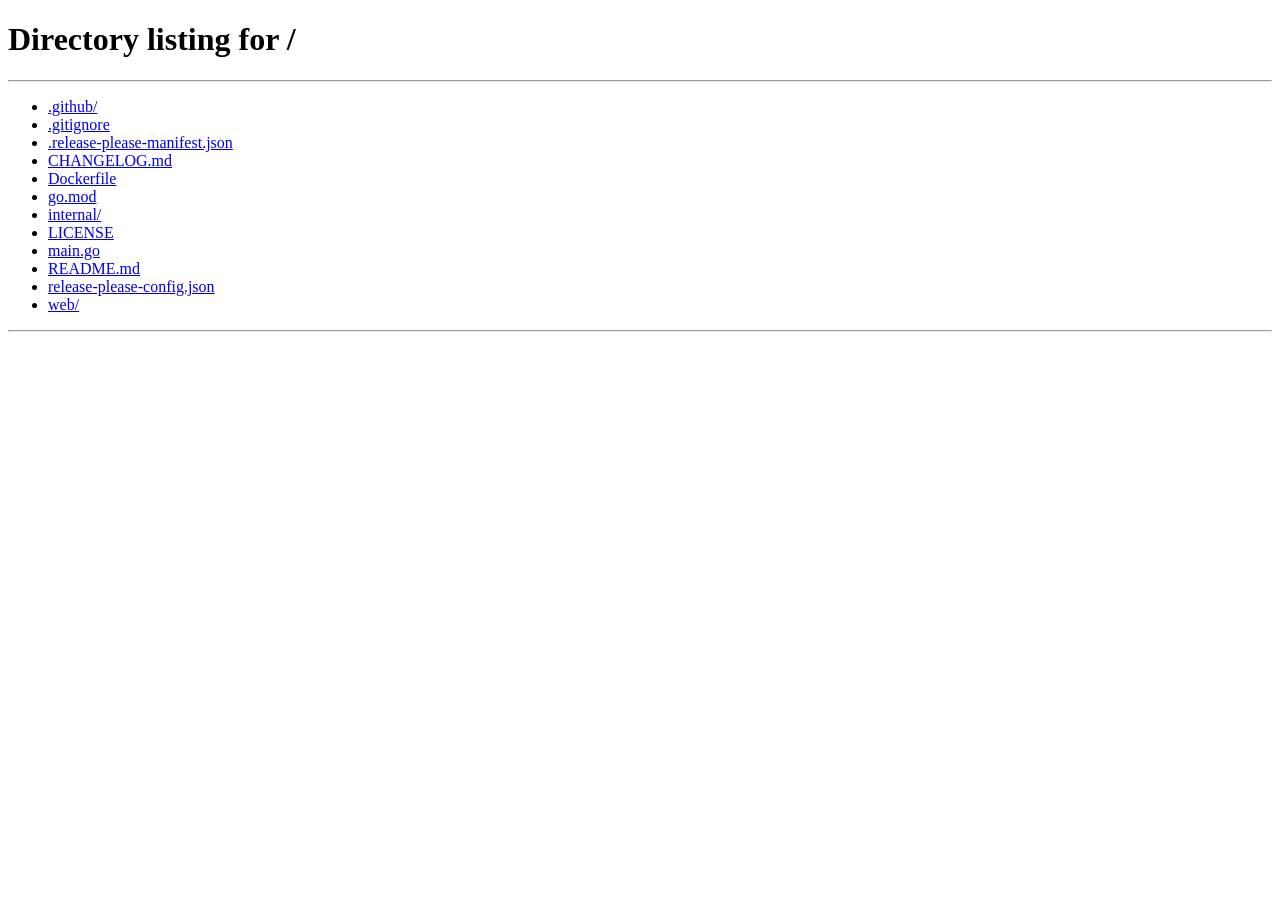
==== commit 78a5e1e8: "feat(deepclean): verify mode probes regex-flagged torrents too Opt-in checkbox next to the deep-clea" ====
--- a/web/dashboard.html
+++ b/web/dashboard.html
@@ -159,6 +159,12 @@
       </p>
       <p id="deepclean-actions">
         <button id="deepclean-button" type="button">🔍 Run deep clean</button>
+        <label class="dryrun-toggle small muted">
+          <input type="checkbox" id="deepclean-verify-toggle">
+          🧪 Verify mode — probe regex-flagged torrents too. Slower, but
+          confirms whether RD still filters the patterns we think they do
+          (and surfaces any that have been quietly reversed).
+        </label>
       </p>
       <div id="deepclean-progress" hidden>
         <progress id="deepclean-bar" max="100" value="0"></progress>
@@ -899,16 +905,23 @@
     const filteredViaRegex = stats.brokenByStatus[FILTERED_STATUS_KEY] || 0;
     const probeFiltered = (probeResult && probeResult.filtered) || 0;
     const probeDeadLink = (probeResult && probeResult.deadLink) || 0;
+    const probeBytes = (probeResult && ((probeResult.filteredBytes || 0) + (probeResult.deadLinkBytes || 0))) || 0;
     const adminBroken = (stats.brokenByStatus.error || 0)
       + (stats.brokenByStatus.virus || 0)
       + (stats.brokenByStatus.dead || 0)
       + (stats.brokenByStatus.magnet_error || 0);
     const totalScooped = stats.broken + probeFiltered + probeDeadLink;
 
+    // Headline / stink reflect EVERYTHING the scan + probe surfaced,
+    // not just regex hits. Without this, a library with 0 regex hits
+    // but 72 probe-found infringing_file torrents would render
+    // "0 B broken (0.0%)" — technically true of the fast-pass, but
+    // wildly misleading next to the breakdown that mentions the 72.
+    const totalBrokenBytes = stats.brokenBytes + probeBytes;
+    const totalBrokenStink = stinkRating(totalBrokenBytes, stats.libraryBytes);
+
     // Projected after-state: assume everything broken got cleaned.
-    // Same arithmetic as the before/after section so the headline
-    // numbers line up.
-    const remainingLibBytes = Math.max(0, stats.libraryBytes - stats.brokenBytes);
+    const remainingLibBytes = Math.max(0, stats.libraryBytes - totalBrokenBytes);
     const afterStink = stinkRating(0, remainingLibBytes);
 
     // Inline-comma breakdown — one line vs a 5-row table. Plain-
@@ -920,19 +933,21 @@
     if (probeFiltered > 0)    parts.push(`${probeFiltered} more caught by per-torrent probe`);
     if (probeDeadLink > 0)    parts.push(`${probeDeadLink} dead-link errors`);
     if (adminBroken > 0)      parts.push(`${adminBroken} flagged broken by RD`);
-    const breakdown = parts.join(" · ");
+    const breakdown = parts.length > 0
+      ? parts.join(" · ")
+      : "_nothing flagged yet — run the deep-clean step to surface probe-only filters_";
 
     const headline = pickRandom(REDDIT_HEADLINES)({
       total: totalScooped,
-      brokenBytes: fmtBytesRounded(stats.brokenBytes),
+      brokenBytes: fmtBytesRounded(totalBrokenBytes),
       libraryBytes: fmtBytesRounded(stats.libraryBytes),
-      pct: stink.pct.toFixed(1),
-      stink,
+      pct: totalBrokenStink.pct.toFixed(1),
+      stink: totalBrokenStink,
     });
     const lines = [
       headline,
       "",
-      `Stink rating: **${stink.label} (${stink.score}/10)** → **${afterStink.label} (${afterStink.score}/10)** ✨`,
+      `Stink rating: **${totalBrokenStink.label} (${totalBrokenStink.score}/10)** → **${afterStink.label} (${afterStink.score}/10)** ✨`,
       "",
       `**Breakdown:** ${breakdown}`,
       "",
@@ -1224,67 +1239,73 @@
   // May-2026 regex flagged some torrents (filteredOnly > 0), a
   // sub-line surfaces that — RD's UI shows them as healthy, so
   // it's worth saying out loud.
+  // Templates are "stating my library's state right now" (neutral
+  // tense). The user might post these before clicking the wipe
+  // button or after — either way "X broken in my library" is a
+  // factual snapshot from the scan. CTA lines (with the URL) use
+  // imperative voice so they read as recommendations to the reader,
+  // not claims about what the user did.
   const SHARE_VENT = [
-    (s, st, bw, fl) => `${s.broken} broken/filtered torrents (${bw}, ${st.pct.toFixed(1)}% of my library) just got scooped out of my @realdebrid library${fl}.\n\n` +
+    (s, st, bw, fl) => `${s.broken} broken/filtered torrents (${bw}, ${st.pct.toFixed(1)}% of my library) in my @realdebrid library${fl}.\n\n` +
       `Stink rating: ${st.label} (${st.score}/10) 🦨\n\n` +
-      `Cleaned with LitterBox: https://litterbox.elfhosted.com`,
-    (s, st, bw, fl) => `Took the trash out of my @realdebrid library: ${s.broken} broken/filtered torrents gone (${bw})${fl}.\n\n` +
-      `Stink rating: ${st.label} ${st.score}/10 → daisy-fresh ✨\n\n` +
-      `🐈‍⬛ https://litterbox.elfhosted.com`,
-    (s, st, bw, fl) => `My @realdebrid library was ${st.pct.toFixed(1)}% rot by weight — ${s.broken} broken/filtered items, ${bw} of dead catalog${fl}.\n\n` +
-      `LitterBox scooped them in one click: https://litterbox.elfhosted.com`,
-    (s, st, bw, fl) => `${st.label} (${st.score}/10) — that's what my @realdebrid library scored before LitterBox scooped out ${s.broken} broken/filtered torrents${fl}.\n\n` +
-      `https://litterbox.elfhosted.com 🐈‍⬛`,
-    (s, st, bw, fl) => `infringing_file errors everywhere in my @realdebrid library — LitterBox just cleaned out ${s.broken} of them (${bw}, ${st.pct.toFixed(1)}% of my catalog)${fl}.\n\n` +
+      `Scan + scoop with LitterBox: https://litterbox.elfhosted.com`,
+    (s, st, bw, fl) => `Just audited my @realdebrid library: ${s.broken} broken/filtered torrents (${bw})${fl}.\n\n` +
+      `Stink rating: ${st.label} (${st.score}/10) 🦨\n\n` +
+      `🐈‍⬛ LitterBox: https://litterbox.elfhosted.com`,
+    (s, st, bw, fl) => `My @realdebrid library is ${st.pct.toFixed(1)}% rot by weight — ${s.broken} broken/filtered items, ${bw} of dead catalog${fl}.\n\n` +
+      `LitterBox audits + scoops in one click: https://litterbox.elfhosted.com`,
+    (s, st, bw, fl) => `Stink rating ${st.label} (${st.score}/10) on my @realdebrid library — ${s.broken} broken/filtered torrents${fl}.\n\n` +
+      `Audit yours at https://litterbox.elfhosted.com 🐈‍⬛`,
+    (s, st, bw, fl) => `infringing_file errors everywhere in my @realdebrid library — LitterBox flagged ${s.broken} of them (${bw}, ${st.pct.toFixed(1)}% of my catalog)${fl}.\n\n` +
       `https://litterbox.elfhosted.com`,
-    (s, st, bw, fl) => `Working Monday, broken now: ${s.broken} torrents in my @realdebrid library scooped by LitterBox${fl}.\n\n` +
+    (s, st, bw, fl) => `Working Monday, broken now: ${s.broken} torrents in my @realdebrid library flagged by LitterBox${fl}.\n\n` +
       `Stink rating: ${st.label} (${st.score}/10)\nhttps://litterbox.elfhosted.com 🐈‍⬛`,
-    (s, st, bw, fl) => `Post-rug-pull cleanup: ${s.broken} dead/filtered torrents (${bw}) out of my @realdebrid library${fl}.\n\n` +
-      `${st.label} ${st.score}/10 → 🌸 clean.\nhttps://litterbox.elfhosted.com`,
+    (s, st, bw, fl) => `Post-rug-pull audit: ${s.broken} dead/filtered torrents (${bw}) found in my @realdebrid library${fl}.\n\n` +
+      `${st.label} ${st.score}/10. Run yours with LitterBox: https://litterbox.elfhosted.com`,
   ];
   const SHARE_TOOL = [
-    (s, st, bw, fl) => `🐈‍⬛ Just used LitterBox to scoop ${s.broken} broken / filtered torrents out of my Real-Debrid library in one click. ` +
+    (s, st, bw, fl) => `🐈‍⬛ LitterBox flagged ${s.broken} broken / filtered torrents in my Real-Debrid library — one-click cleanup. ` +
       `Free, open-source, OAuth sign-in (no API key entry), browser-only token storage, detects the May 2026 "infringing_file" class.\n\n` +
       `https://litterbox.elfhosted.com`,
-    (s, st, bw, fl) => `LitterBox 🐈‍⬛ — spring-cleaned my Real-Debrid library in one click. ${s.broken} broken/filtered items scooped (${bw}). ` +
+    (s, st, bw, fl) => `LitterBox 🐈‍⬛ — audits your Real-Debrid library in one click. Found ${s.broken} broken/filtered items (${bw}) in mine. ` +
       `Free, OSS, OAuth sign-in, token stays in your browser, detects the May 2026 filter class that RD's UI hides.\n\n` +
       `https://litterbox.elfhosted.com`,
-    (s, st, bw, fl) => `If your Real-Debrid library is full of infringing_file errors, try LitterBox 🐈‍⬛ — OAuth sign-in, no API key, no server-side storage. ` +
-      `Caught ${s.broken} broken/filtered torrents in mine.\n\n` +
+    (s, st, bw, fl) => `If your Real-Debrid library has infringing_file errors, try LitterBox 🐈‍⬛ — OAuth sign-in, no API key, no server-side storage. ` +
+      `Found ${s.broken} broken/filtered torrents in mine.\n\n` +
       `https://litterbox.elfhosted.com`,
-    (s, st, bw, fl) => `RD's official UI won't show you which torrents got hit by the May 2026 filter. LitterBox does — pulled ${s.broken} broken/filtered ones out of my library just now. ` +
+    (s, st, bw, fl) => `RD's official UI won't show which torrents got hit by the May 2026 filter. LitterBox does — flagged ${s.broken} broken/filtered ones in my library. ` +
       `Free, OSS, browser-only auth.\n\n` +
       `https://litterbox.elfhosted.com 🐈‍⬛`,
-    (s, st, bw, fl) => `Spring-cleaning my Real-Debrid library after the May 2026 rug-pull. ${s.broken} dead/filtered torrents scooped with LitterBox 🐈‍⬛ — free, open-source, no API key entry. ` +
+    (s, st, bw, fl) => `Auditing my Real-Debrid library after the May 2026 rug-pull. LitterBox 🐈‍⬛ flagged ${s.broken} dead/filtered torrents — free, open-source, no API key entry. ` +
       `Your token never leaves your browser.\n\n` +
       `https://litterbox.elfhosted.com`,
-    (s, st, bw, fl) => `Found LitterBox 🐈‍⬛ — OAuth into Real-Debrid, one click, bulk-deletes the broken/filtered debris. Just cleared ${s.broken} items (${bw}) out of my library. ` +
+    (s, st, bw, fl) => `Found LitterBox 🐈‍⬛ — OAuth into Real-Debrid, audits + bulk-deletes the broken/filtered debris. ${s.broken} items (${bw}) flagged in mine. ` +
       `OSS, browser-only auth.\n\n` +
       `https://litterbox.elfhosted.com`,
-    (s, st, bw, fl) => `Real-Debrid library checkup with LitterBox 🐈‍⬛: ${s.broken} broken/filtered → scooped, ${st.label} → daisy-fresh. ` +
+    (s, st, bw, fl) => `Real-Debrid library checkup with LitterBox 🐈‍⬛: ${s.broken} broken/filtered, ${st.label}. ` +
       `Browser-only OAuth, no API key, no server-side data, fully open-source.\n\n` +
       `https://litterbox.elfhosted.com`,
   ];
   const SHARE_ELFHOSTED = [
-    (s, st, bw, fl) => `My @realdebrid library had ${s.broken} broken torrents${fl}. Scooped with LitterBox 🧹\n\n` +
+    (s, st, bw, fl) => `${s.broken} broken torrents in my @realdebrid library${fl}. Audit + cleanup with LitterBox 🧹\n\n` +
       `Looking into @elfhosted's CatBox personal media stacks to migrate from Real-Debrid to @torbox — keeps the library intact, no more RD filter drama.\n` +
       `https://store.elfhosted.com/product-category/personal-stacks/personal-media-stacks/?utm_source=litterbox&utm_medium=tweet&utm_campaign=rd-migration`,
-    (s, st, bw, fl) => `Just scooped ${s.broken} broken torrents out of my @realdebrid library with LitterBox 🐈‍⬛\n\n` +
+    (s, st, bw, fl) => `Audited my @realdebrid library with LitterBox 🐈‍⬛ — ${s.broken} broken torrents flagged.\n\n` +
       `Next step: migrating from Real-Debrid to @torbox via @elfhosted's CatBox personal media stacks — API and policy compliant, endorsed by @torbox, library transitions across instead of getting binned.\n` +
       `https://store.elfhosted.com/product-category/personal-stacks/personal-media-stacks/?utm_source=litterbox&utm_medium=tweet&utm_campaign=rd-migration`,
-    (s, st, bw, fl) => `LitterBox caught ${s.broken} broken/filtered items in my @realdebrid library${fl}. ` +
+    (s, st, bw, fl) => `LitterBox flagged ${s.broken} broken/filtered items in my @realdebrid library${fl}. ` +
       `Cleanup is the band-aid; @elfhosted's CatBox personal media stacks are the structural answer — migrate from Real-Debrid to @torbox with the library intact.\n` +
       `https://store.elfhosted.com/product-category/personal-stacks/personal-media-stacks/?utm_source=litterbox&utm_medium=tweet&utm_campaign=rd-migration`,
-    (s, st, bw, fl) => `${s.broken} broken/filtered torrents (${bw}) gone from my @realdebrid library, courtesy of LitterBox. ` +
+    (s, st, bw, fl) => `${s.broken} broken/filtered torrents (${bw}) in my @realdebrid library, courtesy of LitterBox audit. ` +
       `But the rug-pulls keep coming — looking at @elfhosted's CatBox personal media stacks to migrate from Real-Debrid to @torbox without losing what still works.\n` +
       `https://store.elfhosted.com/product-category/personal-stacks/personal-media-stacks/?utm_source=litterbox&utm_medium=tweet&utm_campaign=rd-migration`,
-    (s, st, bw, fl) => `WEB-DL is cooked on @realdebrid. LitterBox scooped ${s.broken} broken/filtered torrents from my library; ` +
+    (s, st, bw, fl) => `WEB-DL is cooked on @realdebrid. LitterBox flagged ${s.broken} broken/filtered torrents in my library; ` +
       `@elfhosted's CatBox personal media stacks can migrate the survivors from Real-Debrid to @torbox — API and policy compliant, endorsed by @torbox. Same Sonarr/Radarr setup.\n` +
       `https://store.elfhosted.com/product-category/personal-stacks/personal-media-stacks/?utm_source=litterbox&utm_medium=tweet&utm_campaign=rd-migration`,
-    (s, st, bw, fl) => `Real-Debrid library tanked ${st.pct.toFixed(1)}% by weight — ${s.broken} torrents binned with LitterBox 🐈‍⬛. ` +
+    (s, st, bw, fl) => `Real-Debrid library is ${st.pct.toFixed(1)}% rot by weight — ${s.broken} torrents flagged by LitterBox 🐈‍⬛. ` +
       `Migrating from Real-Debrid to @torbox via @elfhosted's CatBox personal media stacks to stop bleeding catalog (library transitions across; endorsed by @torbox).\n` +
       `https://store.elfhosted.com/product-category/personal-stacks/personal-media-stacks/?utm_source=litterbox&utm_medium=tweet&utm_campaign=rd-migration`,
-    (s, st, bw, fl) => `Cleaned ${s.broken} broken/filtered items out of my @realdebrid library with LitterBox today${fl}. ` +
+    (s, st, bw, fl) => `${s.broken} broken/filtered items in my @realdebrid library, surfaced by LitterBox audit today${fl}. ` +
       `Seriously considering @elfhosted's CatBox personal media stacks — migrate from Real-Debrid to @torbox, library intact, no more wondering what'll vanish next.\n` +
       `https://store.elfhosted.com/product-category/personal-stacks/personal-media-stacks/?utm_source=litterbox&utm_medium=tweet&utm_campaign=rd-migration`,
   ];
@@ -1451,8 +1472,11 @@
         : `~${etaSec}s`;
       $("deepclean-eta").textContent = etaStr;
     }
-    // Stash for the click handler.
+    // Stash both candidate sets for the click handler — the verify-
+    // mode toggle picks the "all" variant.
     _probeCandidates = probeCandidates;
+    _allProbeCandidates = all.filter(t => t.links && t.links.length > 0);
+    refreshDeepCleanLabels();
 
     // "All clean" only renders when nothing is actionable — neither
     // step has work to do.
@@ -1485,8 +1509,28 @@
   }
 
   // Probe candidates captured at scan time so the Step 2 button
-  // doesn't have to recompute from _allTorrents.
+  // doesn't have to recompute from _allTorrents. The "all" variant
+  // covers verify mode where the user opts to probe regex-flagged
+  // torrents too (validates that the regex still reflects RD's
+  // current filter list).
   let _probeCandidates = [];
+  let _allProbeCandidates = [];
+
+  function deepCleanTarget() {
+    return $("deepclean-verify-toggle").checked
+      ? _allProbeCandidates
+      : _probeCandidates;
+  }
+
+  function refreshDeepCleanLabels() {
+    const target = deepCleanTarget();
+    $("deepclean-count").textContent = target.length;
+    const etaSec = Math.ceil(target.length * 0.25);
+    $("deepclean-eta").textContent = etaSec >= 60
+      ? `~${Math.ceil(etaSec / 60)} min`
+      : `~${etaSec}s`;
+  }
+  $("deepclean-verify-toggle").addEventListener("change", refreshDeepCleanLabels);
 
   // ============================================================
   // Step 2: Deep clean click handler.
@@ -1497,12 +1541,14 @@
     hide("deepclean-result");
     const bar = $("deepclean-bar");
     const detail = $("deepclean-detail");
-    bar.max = _probeCandidates.length;
+    const verifyMode = $("deepclean-verify-toggle").checked;
+    const target = verifyMode ? _allProbeCandidates : _probeCandidates;
+    bar.max = target.length;
     bar.value = 0;
 
     let result;
     try {
-      result = await runDeepProbe(_probeCandidates, ({ i, total, filtered, healthy, deadLink, cached, errored, retry }) => {
+      result = await runDeepProbe(target, ({ i, total, filtered, healthy, deadLink, cached, errored, retry }) => {
         bar.value = i + 1;
         const base = `${i + 1} / ${total} — ` +
           `${filtered} filtered · ${deadLink} dead-link · ${healthy} healthy · ${cached} cached · ${errored} errored`;
@@ -1550,14 +1596,35 @@
         .filter(([, v]) => v.outcome === "filtered" || v.outcome === "dead-link")
         .map(([k]) => k)
     );
-    _deepCatchIds = _probeCandidates
+    _deepCatchIds = target
       .filter(t => catchHashes.has(t.hash))
       .map(t => t.id);
 
-    const summary = result
+    let summary = result
       ? `Deep probe complete — ${result.filtered} May-2026 filtered + ${result.deadLink} dead-link torrents found ` +
         `(${result.cached} cached from a prior probe, ${result.errored} errored).`
       : `Deep probe aborted — ${_deepCatchIds.length} broken torrents identified so far.`;
+
+    // Verify-mode extra: of the regex-flagged torrents we probed,
+    // how many actually came back playable? Non-zero means RD has
+    // un-filtered those patterns and the regex needs refining.
+    if (verifyMode) {
+      let regexConfirmed = 0, regexReversed = 0;
+      for (const t of target) {
+        if (!isBroken(t)) continue; // only the regex-flagged subset
+        const v = cache[t.hash];
+        if (!v) continue;
+        if (v.outcome === "filtered") regexConfirmed++;
+        else if (v.outcome === "healthy") regexReversed++;
+      }
+      summary += ` Verify mode: ${regexConfirmed} regex-flagged torrents confirmed still filtered`;
+      if (regexReversed > 0) {
+        summary += `, ${regexReversed} came back playable — regex may need updating.`;
+      } else {
+        summary += ".";
+      }
+    }
+
     $("deepclean-result-summary").textContent = summary;
 
     if (_deepCatchIds.length > 0) {
@@ -1599,13 +1666,39 @@
   //   - "🚀 Post to Reddit"  — copies AND opens the megathread.
   // ============================================================
 
+  // Derive probe totals from the persisted per-hash cache when the
+  // in-memory _lastProbeResult is missing — typical after a page
+  // refresh, when probes from a prior session left signal in
+  // localStorage but the in-memory tally got reset. Skips any
+  // torrent already flagged broken by regex/RD-status so it doesn't
+  // double-count items already covered by stats.broken.
+  function deriveProbeResultFromCache() {
+    if (!_allTorrents) return null;
+    const cache = loadProbeCache();
+    let filtered = 0, healthy = 0, deadLink = 0;
+    let filteredBytes = 0, deadLinkBytes = 0;
+    for (const t of _allTorrents) {
+      if (isBroken(t)) continue;
+      const v = cache[t.hash];
+      if (!v) continue;
+      const bytes = Number(t.bytes) || 0;
+      if (v.outcome === "filtered") { filtered++; filteredBytes += bytes; }
+      else if (v.outcome === "dead-link") { deadLink++; deadLinkBytes += bytes; }
+      else if (v.outcome === "healthy") { healthy++; }
+    }
+    return { filtered, healthy, deadLink, filteredBytes, deadLinkBytes };
+  }
+
   function buildCurrentReport() {
     const stats = _beforeStats;
     if (!stats) return null;
     const stink = stinkRating(stats.brokenBytes, stats.libraryBytes);
     const candidates = findDiscoveryCandidates(loadReleaseAgg(), 5, 0.9);
     annotateCoOccurrence(candidates, _allTorrents);
-    return buildRedditReport(stats, stink, _lastProbeResult, candidates);
+    // Always derive from the persisted cache so a refresh-then-
+    // report flow doesn't render empty stats. _lastProbeResult is an
+    // in-memory tally for the post-probe UI; the cache is canonical.
+    return buildRedditReport(stats, stink, deriveProbeResultFromCache(), candidates);
   }
 
 
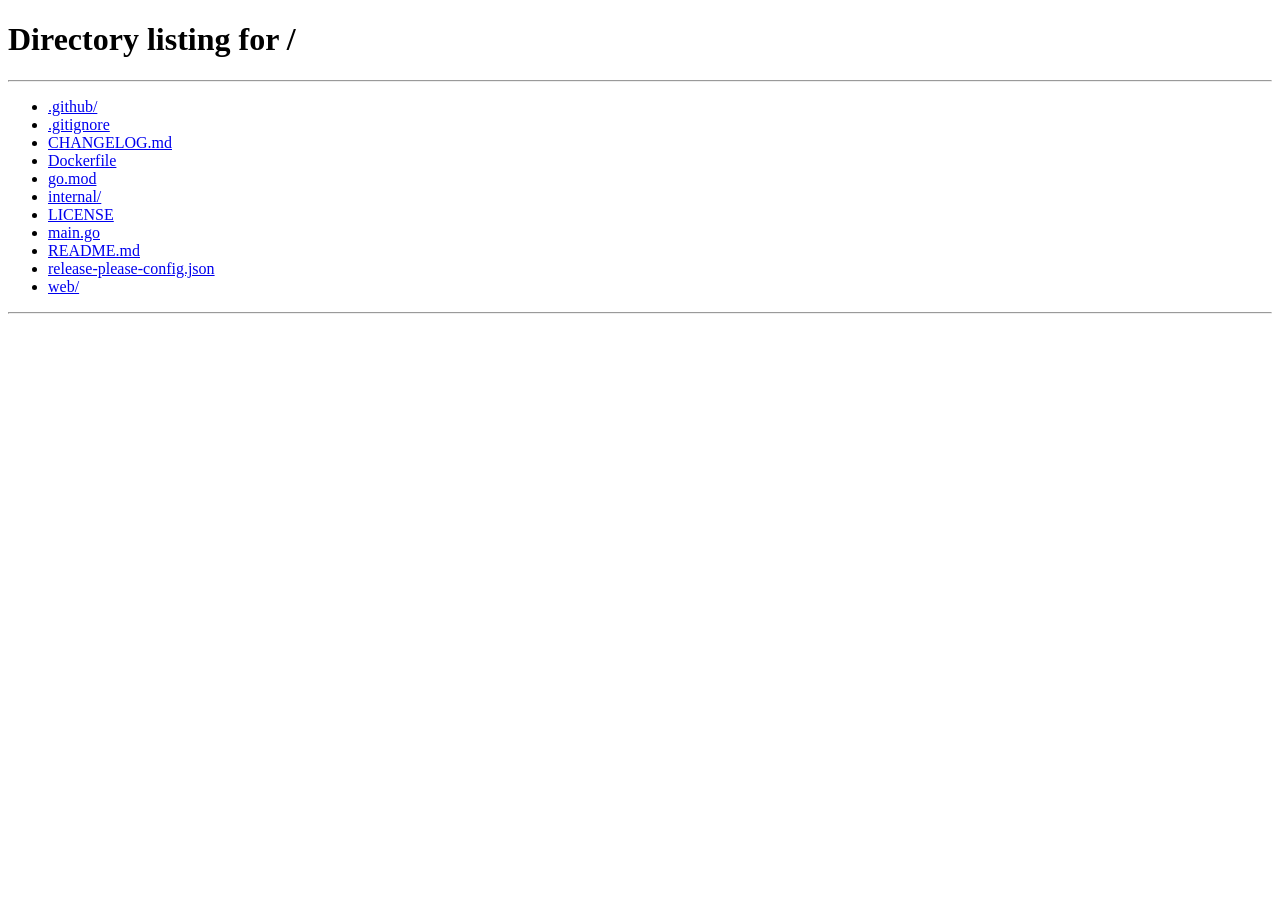
==== commit 1968607f: "fix(diagnostics): surface RD WAF/rate-limit blocks instead of hiding them When RD blocks our request" ====
--- a/web/dashboard.html
+++ b/web/dashboard.html
@@ -110,7 +110,7 @@
         These appear <em>healthy</em> in Real-Debrid's UI — same status, same progress, same link — but the link is rejected with HTTP 451 the moment anyone tries to play them. LitterBox flags them by filename pattern so you don't have to per-torrent probe.
       </p>
       <p class="muted small">
-        <a href="https://rd-rug-pull.netlify.app/" target="_blank" rel="noopener">Background on what changed</a> ·
+        <a href="https://rd-rug-pull.netlify.app/" target="_blank" rel="noopener">Background on what changed</a> (anonymous source, unconfirmed) ·
         <a href="https://www.reddit.com/r/StremioAddons/comments/1t9qa96/elfhosteds_bandaid_fix_for_the_may_2026_rd/" target="_blank" rel="noopener">our server-side mitigation</a>
       </p>
     </div>
@@ -1064,7 +1064,19 @@
         return all;
       }
       if (r.status === 204) break;
-      if (!r.ok) throw new Error(`scan page ${page}: ${r.status}`);
+      if (r.status === 451) {
+        let detail = "";
+        try {
+          const text = await r.text();
+          const m = text.match(/"error_code"\s*:\s*(\d+)/);
+          if (m) detail = ` (RD error_code ${m[1]})`;
+        } catch {}
+        throw new Error(`Real-Debrid is blocking LitterBox's request${detail}. This isn't a problem with your account — RD's WAF or IP-reputation filter is rejecting our outbound traffic. Try again in a few minutes.`);
+      }
+      if (r.status === 429) {
+        throw new Error(`Real-Debrid is rate-limiting LitterBox right now (too many requests from our IP). Wait ~60s and try again.`);
+      }
+      if (!r.ok) throw new Error(`scan page ${page}: HTTP ${r.status}. Likely a transient Real-Debrid issue.`);
       const batch = await r.json();
       if (!Array.isArray(batch) || batch.length === 0) break;
       all.push(...batch);
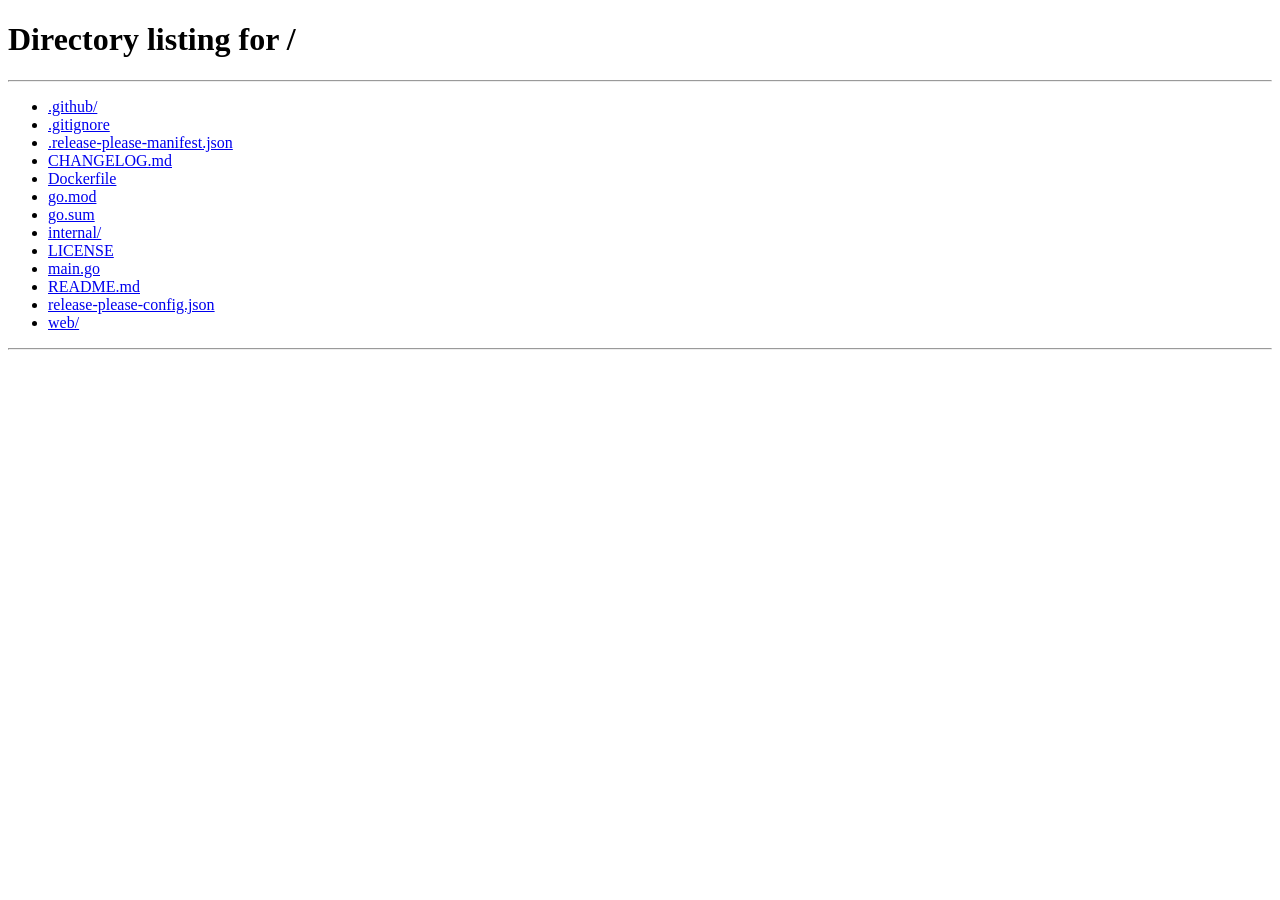
==== commit 3811703c: "fix(ui): retry transient page failures during library scan Large-library users (72k+ torrents = 700+" ====
--- a/web/dashboard.html
+++ b/web/dashboard.html
@@ -1054,10 +1054,79 @@
   async function scanLibrary(onProgress) {
     const all = [];
     let page = 1;
+    // proxiedFetch already retries network errors 6 times (~123s of
+    // exponential backoff), but a 70k-torrent library is 700+ sequential
+    // pages — at that scale a single transient blip on ONE page is
+    // statistically near-certain (proxy session rollover, residential
+    // IP momentary blacklist, browser tab throttling spike, etc.) and
+    // shouldn't throw away minutes of accumulated scan progress.
+    //
+    // Outer page-level retry: if proxiedFetch exhausts its budget on a
+    // page, sleep 30s and try the same page once more. After that we
+    // surface the error with context (page #, count so far) so the
+    // user knows the scan didn't silently lose everything.
+    const PAGE_RETRY_PAUSE_MS = 30_000;
+    const PAGE_RETRY_LIMIT = 2;
+
+    const fetchPage = (n, retryHook) => window.litterbox.proxiedFetch(
+      `/rest/1.0/torrents?limit=100&page=${n}`,
+      { onRetry: retryHook }
+    );
+
+    // A page is "retryable" when proxiedFetch threw (network error /
+    // timeout) OR when it returned a response after exhausting its
+    // own retry budget on a transient status (429 / 5xx). Both arise
+    // from the same kind of upstream blip — distinguishing them in
+    // the outer loop would just duplicate the inner gating.
+    const isRetryableStatus = (status) =>
+      status === 429 || (status >= 500 && status < 600);
+
     while (true) {
-      const r = await window.litterbox.proxiedFetch(
-        `/rest/1.0/torrents?limit=100&page=${page}`
-      );
+      let r;
+      let pageAttempt = 0;
+      let lastErr = null;
+      while (true) {
+        let threw = false;
+        try {
+          r = await fetchPage(page, ({ reason, attempt, backoffMs }) => {
+            // Surface in-flight backoff to the UI so a long retry pause
+            // doesn't look like a frozen scan. The next onProgress call
+            // (on the next successful page) overwrites it.
+            const secs = Math.round(backoffMs / 1000);
+            $("scan-detail").textContent =
+              `${all.length} torrents inspected — Real-Debrid hiccup, retrying in ${secs}s (try ${attempt + 1})`;
+          });
+        } catch (e) {
+          threw = true;
+          lastErr = e;
+        }
+        // Success path: response with a non-retryable status — break
+        // out and let the status handlers below decide what to do.
+        if (!threw && !isRetryableStatus(r.status)) break;
+        // Failure path: either we threw (network / timeout) or we
+        // got a response on a transient status after proxiedFetch
+        // exhausted its budget. Same recovery either way.
+        if (pageAttempt >= PAGE_RETRY_LIMIT) {
+          if (threw) {
+            const tail = all.length > 0
+              ? ` (${all.length} torrents scanned before the failure — rescan to retry)`
+              : "";
+            throw new Error(`Scan stalled on page ${page} after ${pageAttempt + 1} attempts: ${lastErr.message}${tail}`);
+          }
+          // Response with retryable status: fall through to the
+          // existing 429 / !r.ok handlers — they emit
+          // domain-specific messages ("rate-limited", "HTTP 503").
+          break;
+        }
+        pageAttempt++;
+        const waitSecs = Math.round(PAGE_RETRY_PAUSE_MS / 1000);
+        const cause = threw
+          ? "stalled"
+          : `HTTP ${r.status}`;
+        $("scan-detail").textContent =
+          `${all.length} torrents inspected — page ${page} ${cause}, retrying in ${waitSecs}s (try ${pageAttempt + 1}/${PAGE_RETRY_LIMIT + 1})`;
+        await new Promise((resolve) => setTimeout(resolve, PAGE_RETRY_PAUSE_MS));
+      }
       if (r.status === 401 || r.status === 403) {
         localStorage.clear();
         window.location.href = "/";
